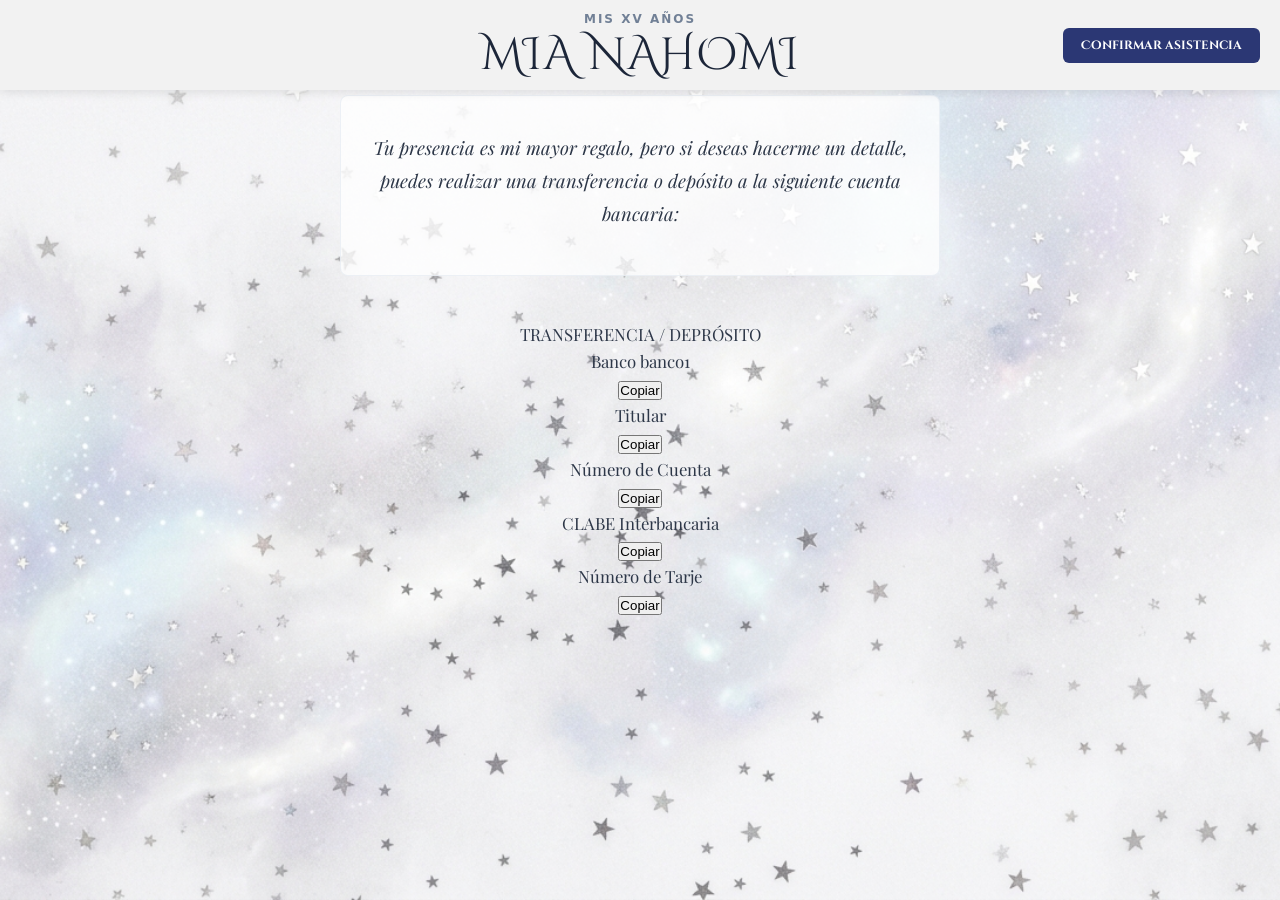
==== datosbancarios.html @ ea8f416c "correcciones" ====
<!DOCTYPE html>
<html lang="en">
<head>
    <meta charset="UTF-8">
    <meta name="viewport" content="width=device-width, initial-scale=1.0">
     <link rel="stylesheet" href="stylesdatb.css">
    <title>Transferencia</title>
</head>
<body>
    <!DOCTYPE html>
<html lang="es">
<head>
  <meta charset="UTF-8">
  <meta name="viewport" content="width=device-width, initial-scale=1.0">
  <title>AYUDAME CON MI SUEÑO</title>

  <!-- Fuentes del proyecto -->
  <link rel="preconnect" href="https://fonts.googleapis.com">
  <link rel="preconnect" href="https://fonts.gstatic.com" crossorigin>
  <link href="https://fonts.googleapis.com/css2?family=Alex+Brush&family=Cinzel+Decorative:wght@400;700&family=Great+Vibes&family=Playfair+Display:ital,wght@0,400..900;1,400..900&family=Sacramento&display=swap" rel="stylesheet">

  <link rel="stylesheet" href="styles.css">
</head>
<body>

  <!-- =======================================================
       1. ENCABEZADO FIJO (MISMO QUE LA PÁGINA PRINCIPAL)
       ======================================================= -->
  <header class="encabezado-fijo">
    <div class="bloque-titulos-encabezado">
      <span class="titulo-pequeno">MIS XV AÑOS</span>
      <h1 class="subtitulo-grande">MIA NAHOMI</h1>
    </div>
    
    <button class="btn-encabezado">Confirmar asistencia</button>
  </header>

  <!-- =======================================================
       CONTENIDO PRINCIPAL
       ======================================================= -->
  <main class="contenedor-principal">

    <!-- 1. ESPACIO DE TEXTO SUPERIOR -->
    <section class="caja-contenido">
      <h2 class="titulo-cinzel texto-seccion-bloque"></h2>
      <p class="texto-principal-playfair texto-seccion-bloque">
        Tu presencia es mi mayor regalo, pero si deseas hacerme un detalle, puedes realizar una transferencia o depósito a la siguiente cuenta bancaria:
      </p>
    </section>

    <!-- 2. TARJETA BANCARIA DIGITAL (5 FILAS / COLUMNAS CON BOTÓN DE COPIAR) -->
    <section class="tarjeta-bancaria texto-seccion-bloque">
      
      <!-- Detalle visual superior de la tarjeta -->
      <div class="tarjeta-header">
        <span class="tarjeta-chip"></span>
        <span class="tarjeta-marca">TRANSFERENCIA / DEPRÓSITO</span>
      </div>

      <!-- Contenedor de las 5 filas de datos -->
      <div class="tarjeta-datos">

        <!-- Fila 1: Banco -->
        <div class="fila-dato">
          <div class="info-dato">
            <span class="etiqueta-dato">Banco</span>
            <span class="valor-dato" id="dato-banco">banco1</span>
          </div>
          <button class="btn-copiar" onclick="copiarTexto('dato-banco', this)">Copiar</button>
        </div>

        <!-- Fila 2: Titular -->
        <div class="fila-dato">
          <div class="info-dato">
            <span class="etiqueta-dato">Titular</span>
            <span class="valor-dato" id="dato-titular"></span>
          </div>
          <button class="btn-copiar" onclick="copiarTexto('dato-titular', this)">Copiar</button>
        </div>

        <!-- Fila 3: Número de Cuenta -->
        <div class="fila-dato">
          <div class="info-dato">
            <span class="etiqueta-dato">Número de Cuenta</span>
            <span class="valor-dato" id="dato-cuenta"></span>
          </div>
          <button class="btn-copiar" onclick="copiarTexto('dato-cuenta', this)">Copiar</button>
        </div>

        <!-- Fila 4: CLABE Interbancaria -->
        <div class="fila-dato">
          <div class="info-dato">
            <span class="etiqueta-dato">CLABE Interbancaria</span>
            <span class="valor-dato" id="dato-clabe"></span>
          </div>
          <button class="btn-copiar" onclick="copiarTexto('dato-clabe', this)">Copiar</button>
        </div>

        <!-- Fila 5: Tarjeta -->
        <div class="fila-dato">
          <div class="info-dato">
            <span class="etiqueta-dato">Número de Tarje</span>
          </div>
          <button class="btn-copiar" onclick="copiarTexto('dato-tarjeta', this)">Copiar</button>
        </div>

      </div>

    </section>

  </main>

  <!-- =======================================================
       SCRIPTS: ANIMACIÓN DE ENTRADA Y FUNCIÓN DE COPIAR
       ======================================================= -->
  <script>
    // Función para copiar el texto al portapapeles
    function copiarTexto(idElemento, boton) {
      const texto = document.getElementById(idElemento).innerText;
      
      navigator.clipboard.writeText(texto).then(() => {
        const textoOriginal = boton.innerText;
        boton.innerText = "¡Copiado!";
        boton.classList.add("copiado");

        setTimeout(() => {
          boton.innerText = textoOriginal;
          boton.classList.remove("copiado");
        }, 2000);
      });
    }

    // IntersectionObserver para las animaciones de scroll
    document.addEventListener("DOMContentLoaded", function() {
      const elementosAnimados = document.querySelectorAll('.texto-seccion-bloque');

      const observador = new IntersectionObserver((entradas) => {
        entradas.forEach(entrada => {
          if (entrada.isIntersecting) {
            entrada.target.classList.add('visible');
          } else {
            entrada.target.classList.remove('visible');
          }
        });
      }, { threshold: 0.15 });

      elementosAnimados.forEach(elem => observador.observe(elem));
    });
  </script>

</body>
</html>
</body>
</html>
---- styles.css ----
@font-face {
  font-family: 'Brittany Signature';
  src: url('fuentes/brittany-signature.ttf') format('truetype');
  font-weight: normal;
  font-style: normal;
  font-display: swap;
}
/* =======================================================
   1. RESET BÁSICO Y CONFIGURACIÓN DE FONDO
   ======================================================= */
* {
  box-sizing: border-box;
  margin: 0;
  padding: 0;
}
/* =======================================================
   GIFS DE FONDO FIJOS EN ESQUINAS (MÁS GRANDES)
   ======================================================= */
.gif-fondo {
  position: fixed;
  z-index: -1;
  pointer-events: none;
  object-fit: contain;
  opacity: 0.85;
}

/* 1. GIF Esquina Superior Derecha  */
.gif-esquina-superior-derecha {
  top: 27vh;
  right: -140px; /* Ajustado para el nuevo ancho */
  transform: translateY(-20%);
  width: 400px;  /* Duplicado de 200px a 400px */
  height: auto;
}

/* 2. GIF Esquina Inferior Izquierda */
.gif-esquina-inferior-izquierda {
  bottom: -100px; /* Ajustado para el nuevo alto */
  left: -140px;   /* Ajustado para el nuevo ancho */
  width: 660px;   /* Duplicado de 220px a 440px */
  height: auto;
}

/* Adaptación para dispositivos móviles */
@media (max-width: 600px) {
  .gif-esquina-superior-derecha {
    width: 380px; /* Duplicado para móvil */
    right: -170px;
    transform: translateY(-15%);
  }

  .gif-esquina-inferior-izquierda {
    width: 360px; /* Duplicado para móvil */
    bottom: -70px;
    left: -160px;
  }
}
/* =======================================================
   ESTILOS PARA EL EFECTO MÁQUINA DE ESCRIBIR
   ======================================================= */
.efecto-maquina::after {
  content: '|';
  display: inline-block;
  margin-left: 2px;
  animation: parpadeoCursor 0.7s infinite;
  color: #718096; /* Color sutil del cursor */
  
}

@keyframes parpadeoCursor {
  0%, 100% { opacity: 1; }
  50% { opacity: 0; }
}
body {
  font-family: system-ui, -apple-system, BlinkMacSystemFont, 'Segoe UI', Roboto, Oxygen, Ubuntu, Cantarell, sans-serif;
  
  /* IMAGEN DE FONDO GLOBAL */
  background-image: url(canva/asset/Gemini_Generated_Image_dtb287dtb287dtb2.jpg); /* Reemplaza con la ruta de tu imagen de fondo */
  background-size: cover;
  background-position: center;
  background-repeat: no-repeat;
  background-attachment: fixed; /* Mantiene la imagen fija al navegar */
  
  color: #333333;
  line-height: 1.6;
  padding-bottom: 40px;
}

.texto-centrado {
  text-align: center;
}

/* =======================================================
   2. ENCABEZADO FIJO (ESCRITORIO)
   ======================================================= */
.encabezado-fijo {
  position: fixed;
  top: 0;
  left: 0;
  width: 100%;
  min-height: 80px;
  background-color: #f2f2f2; /* Fondo sólido para legibilidad */
  box-shadow: 0 2px 10px rgba(0, 0, 0, 0.1);
  z-index: 1000;
  padding: 10px 20px;

  /* Rejilla de 3 columnas para centrar perfectamente el bloque de títulos */
  display: grid;
  grid-template-columns: 1fr auto 1fr;
  align-items: center;
}

/* Bloque central del encabezado */
.bloque-titulos-encabezado {
  grid-column: 2;
  text-align: center;
  display: flex;
  flex-direction: column;
  align-items: center;
  justify-content: center;
}

/* Título pequeño superior */
.titulo-pequeno {
  font-size: 0.75rem;
  font-weight: 600;
  text-transform: uppercase;
  letter-spacing: 2px;
  color: #718096;
  margin-bottom: 2px;
}

/* Subtítulo muy grande   */
.subtitulo-grande {
  font-family: 'Cinzel Decorative', cursive, serif;
  font-size: 2.8rem;
  font-weight: normal;
  color: #1c2639;
  line-height: 1.1;
  letter-spacing: 1px;
}

/* Botón a la derecha */
.btn-encabezado {
  font-family: 'Cinzel Decorative', serif;
  grid-column: 3;
  justify-self: end;
  background-color: #2b3774;
  color: #ffffff;
  border: none;
  padding: 10px 18px;
  border-radius: 6px;
  font-size: 0.72rem;
  font-weight: bold;
  cursor: pointer;
  white-space: nowrap;
  transition: background-color 0.2s ease;
}

.btn-encabezado:hover {
  background-color: #92b0d2;
}
/* =======================================================
   ESTILOS Y CLASE DE ANIMACIÓN AL ENTRAR EN PANTALLA
   ======================================================= */
.texto-seccion-bloque {
 font-family: 'beyond-script', cursive;
  font-size: 1.05rem;
  line-height: 1.6;
  color: #2d3748;
  text-align: center;
  
  /* Estado inicial: invisible y abajo */
  opacity: 0;
  transform: translateY(30px);
  transition: opacity 1.2s cubic-bezier(0.16, 1, 0.3, 1), 
              transform 1.2s cubic-bezier(0.16, 1, 0.3, 1);
}

/* Cuando JavaScript añade esta clase, se ejecuta la animación */
.texto-seccion-bloque.visible {
  opacity: 1;
  transform: translateY(0);
}

/* Ajuste responsivo para móviles */
@media (max-width: 600px) {
  .texto-seccion-bloque {
    font-size: 0.95rem;
  }
}

/* =======================================================
   3. CONTENEDOR PRINCIPAL Y CAJAS SEMITRANSPARENTES
   ======================================================= */
.contenedor-principal {
  margin-top: 95px; /* Espacio para que el encabezado no tape el contenido al inicio */
  max-width: 800px;
  margin-left: auto;
  margin-right: auto;
  padding: 0 15px;
}

/* Cajas semitransparentes y sin sombras */
.caja-contenido {
  background-color: rgba(255, 255, 255, 0.75); /* Blanco con 75% opacidad */
  border: 1px solid rgba(226, 232, 240, 0.6);
  border-radius: 8px;
  padding: 20px;
  margin-bottom: 20px;
  box-shadow: none; /* Sin sombras */
  
}

.caja-contenido h2 {
  font-family: 'beyond-script';
  font-size: 1.25rem;
  margin-bottom: 10px;
  color: #2d3748;
}

/* =======================================================
   4. IMAGEN DESTACADA
   ======================================================= */
.contenedor-imagen {
  width: 100%;
  margin-bottom: 20px;
  border-radius: 8px;
  overflow: hidden;
}

.contenedor-imagen img {
  width: 100%;
  height: auto;
  display: block;
  object-fit: cover;
}

/* =======================================================
   5. REPRODUCTOR DE AUDIO 
   ======================================================= */
.seccion-audio {
  display: flex;
  flex-direction: column;
  gap: 15px;
}

.audio-bloque {
  display: flex;
  flex-direction: column;
  gap: 6px;
}

.reproductor-audio {
  width: 100%;
}

.contenedor-video-responsive {
  position: relative;
  padding-bottom: 56.25%; /* Ratio 16:9 */
  height: 0;
  overflow: hidden;
  border-radius: 8px;
}

.contenedor-video-responsive iframe {
  position: absolute;
  top: 0;
  left: 0;
  width: 100%;
  height: 100%;
  border: 0;
}
/* =======================================================
   REPRODUCTOR MINIMALISTA (LÍNEA DE TIEMPO + BOTÓN PLAY)
   ======================================================= */
.reproductor-minimalista {
  display: flex;
  flex-direction: column;
  align-items: center;
  width: 100%;
  max-width: 320px; /* Ancho cómodo para móviles y escritorio */
  margin: 0 auto;
  padding: 10px 0;
}

/* Línea de tiempo arriba */
.contenedor-progreso {
  width: 100%;
  height: 4px; /* Barra fina y elegante */
  background-color: rgba(203, 213, 225, 0.6);
  border-radius: 2px;
  cursor: pointer;
  overflow: hidden;
  margin-bottom: 12px;
  position: relative;
}

.barra-progreso {
  width: 0%; /* Empieza en 0% */
  height: 100%;
  background-color: #007bff; /* Color principal */
  border-radius: 2px;
  transition: width 0.1s linear;
}

/* Botón Play debajo */
.btn-play-minimalista {
  background-color: rgba(255, 255, 255, 0.9);
  border: 1px solid rgba(203, 213, 225, 0.8);
  width: 48px;
  height: 48px;
  border-radius: 50%;
  display: flex;
  align-items: center;
  justify-content: center;
  cursor: pointer;
  color: #1a202c;
  transition: transform 0.2s ease, background-color 0.2s ease, box-shadow 0.2s ease;
  box-shadow: 0 2px 8px rgba(0, 0, 0, 0.05);
}

.btn-play-minimalista:hover {
  transform: scale(1.06);
  background-color: #ffffff;
  box-shadow: 0 4px 12px rgba(0, 0, 0, 0.1);
}

.icono-reproductor {
  width: 22px;
  height: 22px;
}

/* Clase de utilidad para alternar los iconos */
.oculto {
  display: none !important;
}
/* Contenedor que reserva el espacio original para que la página no dé un "salto" */
.contenedor-boton-audio {
  width: 48px;
  height: 48px;
  display: flex;
  align-items: center;
  justify-content: center;
}

/* Estado normal del botón */
.btn-play-minimalista {
  background-color: rgba(255, 255, 255, 0.95);
  border: 1px solid rgba(203, 213, 225, 0.8);
  width: 48px;
  height: 48px;
  border-radius: 50%;
  display: flex;
  align-items: center;
  justify-content: center;
  cursor: pointer;
  color: #1a202c;
  box-shadow: 0 2px 8px rgba(0, 0, 0, 0.08);
  transition: transform 0.2s ease, background-color 0.2s ease, top 0.3s ease;
  z-index: 1001; /* Asegura que quede por encima del header */
}

.btn-play-minimalista:hover {
  transform: scale(1.08);
  background-color: #ffffff;
}

/* =======================================================
   BOTÓN FIJO EN LA LÍNEA DIVISORIA HEADER / BODY
   ======================================================= */
.btn-play-minimalista.fijo-en-header {
  position: fixed;
  top: calc(27vh - 24px); /* 27vh es el alto del header menos 24px (la mitad de los 48px del botón) */
  right: 25px;            /* Margen derecho elegante */
  z-index: 1001;          /* Asegura que quede por encima del header y las secciones */
  box-shadow: 0 4px 12px rgba(0, 0, 0, 0.15);
  animation: flotarBoton 0.3s ease-out;
}

@keyframes flotarBoton {
  from {
    transform: translateY(-10px);
    opacity: 0;
  }
  to {
    transform: translateY(0);
    opacity: 1;
  }
}

/* Ajuste específico para celulares si el botón es ligeramente más pequeño o quieres controlarlo */
@media (max-width: 600px) {
  .btn-play-minimalista.fijo-en-header {
    top: calc(27vh - 21px); /* Si ajustaste el botón móvil a 42px, la mitad es 21px */
    right: 15px;
  }
}

/* Ajuste fino para celulares si el header en móvil tiene 27vh */
@media (max-width: 600px) {
  .btn-play-minimalista.fijo-en-header {
    top: calc(13.5vh - 24px); /* Se posiciona exactamente a la mitad vertical del header de 27vh */
    right: 15px;
    width: 42px;
    height: 42px;
  }
}

/* =======================================================
   6. CUENTA REGRESIVA
   ======================================================= */
.cuenta-regresiva {
  display: flex;
  justify-content: space-around;
  align-items: center;
  padding-top: 10px;
  flex-wrap: wrap;
  gap: 10px;
}

.unidad-tiempo {
  display: flex;
  flex-direction: column;
  align-items: center;
  min-width: 60px;
}

.numero-tiempo {
  font-size: 1.8rem;
  font-weight: bold;
  color: #007bff;
  line-height: 1;
}

.etiqueta-tiempo {
  font-size: 0.75rem;
  color: #718096;
  text-transform: uppercase;
  margin-top: 5px;
  font-weight: 600;
}

/* =======================================================
   7. GALERÍA DE BOTONES ADAPTABLES
   ======================================================= */

/* VISTA ESCRITORIO (3 botones en horizontal) */
.galeria-botones-adaptable {
  display: flex;
  flex-direction: row;            /* Disposición horizontal */
  justify-content: space-around; /* Distribuye espacio uniforme entre botones */
  align-items: flex-start;
  gap: 20px;
  margin-bottom: 25px;
  background-color: transparent !important;
  border: none !important;
  padding: 0 !important;
  box-shadow: none !important;
}

.tarjeta-boton {
  display: flex;
  flex-direction: column;         /* Imagen arriba, texto abajo */
  align-items: center;
  justify-content: center;
  text-decoration: none;
  background-color: transparent;
  border: none;
  padding: 0;
  flex: 1;                        /* Los 3 ocupan el mismo ancho en horizontal */
  max-width: 220px;               /* Limita el ancho de cada tarjeta en escritorio */
}

.img-boton {
  width: 100%;
  height: auto;
  max-height: 140px;
  object-fit: contain;
  display: block;
  transition: transform 0.2s ease, opacity 0.2s ease;
}

.texto-boton {
  margin-top: 8px;
  font-size: 0.95rem;
  font-weight: 600;
  color: #1a202c;
  text-align: center;
  line-height: 1.2;
}

.tarjeta-boton:hover .img-boton {
  transform: scale(1.04);
  opacity: 0.9;
}
.caja-frase {
  text-align: center;
  padding: 30px 25px;
  background-color: rgba(255, 255, 255, 0.65);
}

.texto-frase {
  font-family: 'Playfair Display', serif;
  font-style: italic;
  font-size: 1.15rem;
  line-height: 1.7;
  color: #2d3748;
  margin: 0;
  letter-spacing: 0.3px;
}

@media (max-width: 600px) {
  .texto-frase {
    font-size: 1.05rem;
  }
}
/* =======================================================
   IMAGEN CENTRADA CON ANIMACIÓN MUSICAL (BALANCEO)
   ======================================================= */
.caja-imagen-animada {
  display: flex;
  justify-content: center;
  align-items: center;
  padding: 25px 15px;
}

.contenedor-imagen-ritmo {
  display: flex;
  justify-content: center;
  align-items: center;
  width: 100%;
}

.img-balanceo-musical {
  width: 100%;
  max-width: 280px; /* Tamaño elegante y bien proporcionado para escritorio */
  height: auto;
  display: block;
  border-radius: 8px; /* Si es una foto rectangular; si es un icono transparente no le afecta */
  margin: 0 auto;
  
  /* Animación pendular/musical continua */
  transform-origin: bottom center; /* Hace que se pivoTEE desde la base como un metrónomo */
  animation: balanceoMusical 2.8s ease-in-out infinite;
}

/* Keyframes de la animación de balanceo suave */
@keyframes balanceoMusical {
  0% {
    transform: rotate(0deg);
  }
  25% {
    transform: rotate(-6deg); /* Inclinación a la izquierda */
  }
  50% {
    transform: rotate(0deg);
  }
  75% {
    transform: rotate(6deg);  /* Inclinación a la derecha */
  }
  100% {
    transform: rotate(0deg);
  }
}

/* Adaptación responsiva para móviles */
@media (max-width: 600px) {
  .img-balanceo-musical {
    max-width: 200px; /* Tamaño cómodo y contenido para pantallas pequeñas */
  }
}
/* =======================================================
   8. TABLA 2x2
   ======================================================= */
   .titulo-seccion-elegante {
  font-family: 'Great Vibes', cursive, serif;
  font-size: 2.5rem;
  font-weight: normal;
  color: #1a202c;
  text-align: center;
  margin-bottom: 20px;
  margin-top: 10px;
  letter-spacing: 1px;
}

/* Ajuste opcional para móviles  */
@media (max-width: 600px) {
  .titulo-seccion-elegante {
    font-size: 2rem;
    margin-bottom: 15px;
  }
}
.contenedor-tabla {
  width: 100%;
  overflow-x: auto;
}

.tabla-personalizada {
  width: 100%;
  border-collapse: collapse;
  margin-top: 10px;
}

.tabla-personalizada th, 
.tabla-personalizada td {
  border: 1px solid rgba(203, 213, 225, 0.7);
  padding: 10px;
  text-align: center;
  font-size: 0.95rem;
}

.tabla-personalizada th {
  background-color: rgba(241, 245, 249, 0.8);
  font-weight: bold;
}

/* =======================================================
   9. SECCIÓN BOTÓN FINAL
   ======================================================= */
.seccion-boton-final {
  text-align: center;
}

.btn-final {
  background-color: #28a745;
  color: #ffffff;
  border: none;
  padding: 12px 28px;
  font-size: 1rem;
  font-weight: bold;
  border-radius: 6px;
  cursor: pointer;
  margin-top: 12px;
  width: 100%;
  max-width: 300px;
  transition: background-color 0.2s ease;
}

.btn-final:hover {
  background-color: #218838;
}
/* =======================================================
   AJUSTE DE CENTRADO PERFECTO: TEXTO + BOTÓN INFERIOR
   ======================================================= */
.caja-texto-boton {
  text-align: center;
  padding: 25px 20px;
}

.texto-seccion-bloque {
  font-family: 'Playfair Display', serif;
  font-size: 1.05rem;
  line-height: 1.6;
  color: #2d3748;
  margin-bottom: 20px;
  text-align: center; /* Garantiza centrado del texto en cualquier pantalla */
}

.contenedor-boton-inferior {
  display: flex;
  justify-content: center;
  align-items: center;
  width: 100%;
  margin: 0 auto;
}

.contenedor-boton-inferior .tarjeta-boton {
  flex: none; /* Desactiva la expansión flex para que no se recargue hacia un lado */
  width: 100%;
  max-width: 200px; /* Ancho ideal en escritorio */
  margin: 0 auto; /* Centrado clásico horizontal */
}
/* =======================================================
   ESTILOS GENERALES DE CAJA Y ALINEACIÓN CENTRADA
   ======================================================= */
.caja-contenido {
  display: flex;
  flex-direction: column;
  align-items: center;
  justify-content: center;
  text-align: center;
  margin: 45px auto;
  padding: 25px 20px;
  max-width: 600px;
}

/* Título con Cinzel Decorative */
.titulo-cinzel {
  font-family: 'Cinzel Decorative', serif;
  font-weight: 700;
  font-size: 1.6rem;
  letter-spacing: 3px;
  color: #2d3748;
  margin-bottom: 12px;
  text-transform: uppercase;
}

/* Subtexto descriptivo */
.texto-descripcion {
  font-family: 'Playfair Display', serif;
  font-size: 1.05rem;
  letter-spacing: 1.5px;
  color: #4a5568;
  margin-bottom: 20px;
}

/* Texto de la sección de solo texto (Playfair Display) */
.texto-principal-playfair {
  font-family: 'Playfair Display', serif;
  font-size: 1.15rem;
  font-style: italic;
  line-height: 1.8;
  color: #2d3748;
}

/* Botón estilizado acorde al diseño */
.btn-seccion {
  background-color: transparent;
  color: #2d3748;
  border: 1px solid #2d3748;
  padding: 12px 28px;
  font-family: 'Playfair Display', serif;
  font-size: 0.9rem;
  letter-spacing: 2px;
  text-transform: uppercase;
  cursor: pointer;
  border-radius: 4px;
  transition: all 0.3s ease;
}

.btn-seccion:hover {
  background-color: #2d3748;
  color: #ffffff;
}

/* Responsivo para celulares */
@media (max-width: 600px) {
  .titulo-cinzel {
    font-size: 1.3rem;
    letter-spacing: 2px;
  }
  
  .texto-principal-playfair {
    font-size: 1rem;
  }
}

@media (max-width: 600px) {
  .texto-seccion-bloque {
    font-size: 0.95rem;
    margin-bottom: 16px;
  }

  .contenedor-boton-inferior .tarjeta-boton {
    max-width: 170px; /* Proporción cómoda para pantallas táctiles */
  }
}
/* =======================================================
   10. MEDIA QUERIES (ADAPTABILIDAD A MÓVILES)
   ======================================================= */
@media (max-width: 600px) {
  /* Encabezado fijo que ocupa exactamente el 27% de la pantalla */
  .encabezado-fijo {
    display: flex;
    flex-direction: column;
    justify-content: center;
    align-items: center;
    gap: 10px;
    height: 27vh; 
    padding: 15px 10px;
  }

  .bloque-titulos-encabezado {
    grid-column: auto;
  }

  .titulo-pequeno {
    font-size: 0.65rem;
    letter-spacing: 1.5px;
  }

  .subtitulo-grande {
    font-size: 2.2rem; /* Tamaño adaptado para móviles */
  }

  .btn-encabezado {
    padding: 8px 16px;
    font-size: 0.8rem;
    width: auto;
  }

  /* Ajuste dinámico del contenedor principal para que no quede tapado por el 27vh */
  .contenedor-principal {
    margin-top: calc(27vh + 15px);
    padding: 0 10px;
  }

  .caja-contenido {
    padding: 15px;
    text-align: center;
    color: #586374;
    font-family: 'fuente-alex-brush', serif;
  }

  .numero-tiempo {
    font-size: 1.5rem;
  }

  .etiqueta-tiempo {
    font-size: 0.7rem;
  }
}
/* =======================================================
   VISTA MÓVIL (3 botones en vertical ajustados al alto de pantalla)
   ======================================================= */
@media (max-width: 600px) {
  .galeria-botones-adaptable {
    flex-direction: column;       /* Cambia a disposición vertical en celulares */
    align-items: center;
    justify-content: space-around;
    /* 100vh de pantalla - 27vh del header - márgenes de ajuste */
    height: calc(73vh - 20px);
    gap: 8px;
  }

  .tarjeta-boton {
    max-width: 100%;
    max-height: 22vh;             /* Altura máxima para garantizar que encajen los 3 */
  }

  .img-boton {
    max-height: 11vh;             /* Escala de la imagen proporcional al alto del celular */
    max-width: 55vw;
  }

  .texto-boton {
    font-family: 'Sacramento';
    font-size: 0.8rem;
    margin-top: 4px;
  }
}
/* =======================================================
   CONTENEDOR Y SUBTÍTULO PEQUEÑO PARA SECCIONES
   ======================================================= */
.contenedor-titulo-seccion {
  text-align: center;
  margin-top: 25px;
  margin-bottom: 20px;
}


/* =======================================================
   CENTRADO DE IMÁGENES DENTRO DE LAS CAJAS
   ======================================================= */
.caja-imagen {
  flex: 0 0 35%;
  max-width: 35%;
  border-radius: 6px;
  overflow: hidden;
  
  /* Centrado del contenedor de imagen */
  display: flex;
  justify-content: center;
  align-items: center;
  margin: 0 auto; /* Garantiza el centrado si el contenedor ocupa el 100% en móvil */
}

.caja-imagen img {
  width: 100%;
  height: auto;
  display: block;
  margin: 0 auto; /* Centra la imagen dentro de su caja */
  object-fit: cover;
  border-radius: 6px;
}

/* Ajustes de centrado para vista móvil */
@media (max-width: 600px) {
  .caja-imagen {
    flex: none;
    width: 100%;
    max-width: 100%;
    margin-bottom: 10px;
  }

  .caja-imagen img {
    max-height: 180px;
    width: auto;      /* Evita que se deforme si no ocupa todo el ancho */
    max-width: 100%;  /* Se ajusta perfectamente al centro sin salirse */
    margin: 0 auto;
  }
}
.contenedor-titulo-seccion .titulo-pequeno {
  display: block;
  font-size: 0.75rem;
  font-weight: 600;
  text-transform: uppercase;
  letter-spacing: 2px;
  color: #718096;
  margin-bottom: 4px;
  text-align: center; /* Fuerza el centrado en móvil */
}
/* Posición del botón de música fijo en móvil */
  .btn-play-minimalista.fijo-en-header {
    top: calc(27vh - 21px);
    right: 15px;
    width: 42px;
    height: 42px;
  }
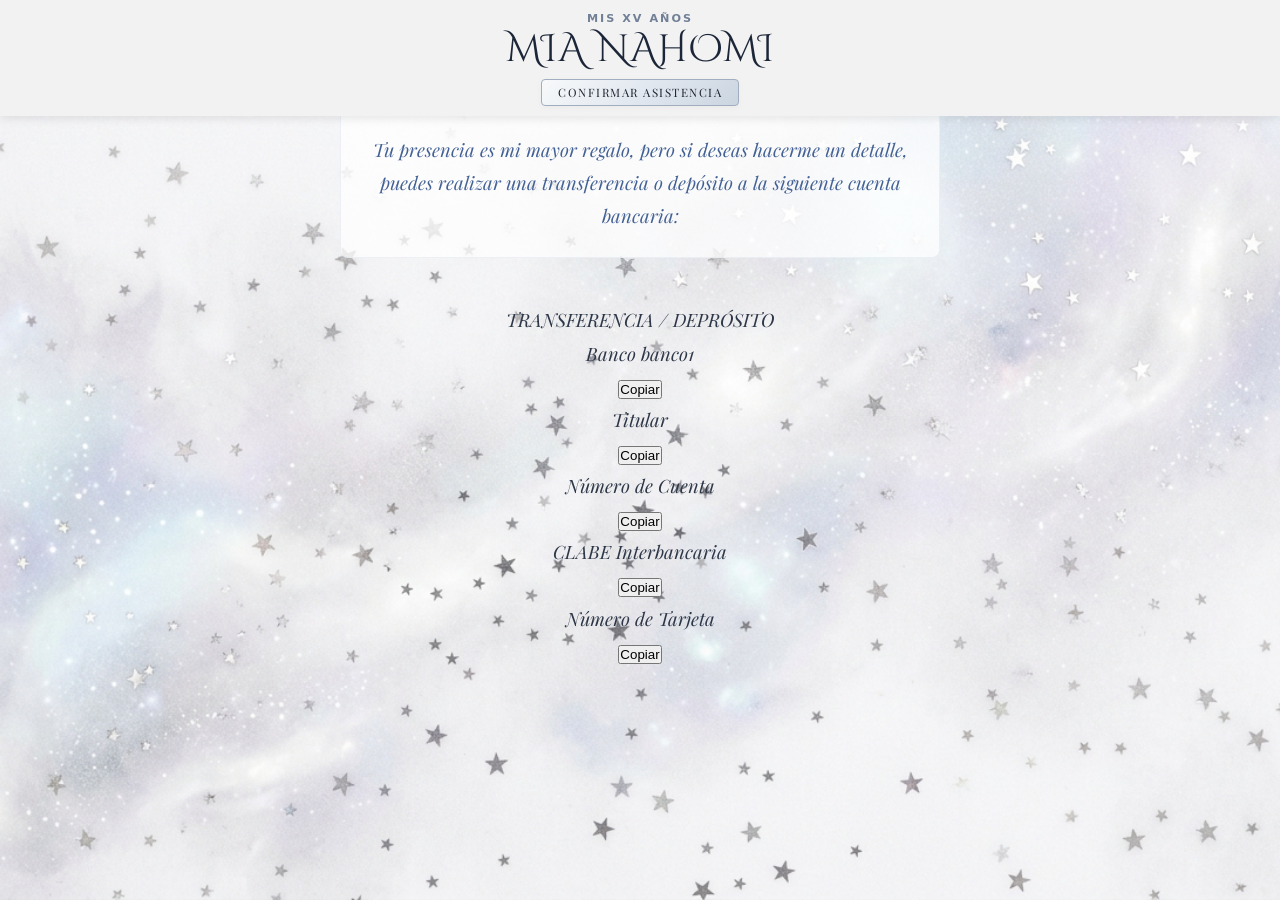
==== commit 6f4a7247: "correcionesycartaprincipal" ====
--- a/datosbancarios.html
+++ b/datosbancarios.html
@@ -99,7 +99,7 @@
         <!-- Fila 5: Tarjeta -->
         <div class="fila-dato">
           <div class="info-dato">
-            <span class="etiqueta-dato">Número de Tarje</span>
+            <span class="etiqueta-dato">Número de Tarjeta</span>
           </div>
           <button class="btn-copiar" onclick="copiarTexto('dato-tarjeta', this)">Copiar</button>
         </div>
--- a/styles.css
+++ b/styles.css
@@ -1,3 +1,5 @@
+/* 1. IMPORTACIÓN DE FUENTES 
+   ======================================================= */
 @font-face {
   font-family: 'Brittany Signature';
   src: url('fuentes/brittany-signature.ttf') format('truetype');
@@ -5,16 +7,31 @@
   font-style: normal;
   font-display: swap;
 }
-/* =======================================================
-   1. RESET BÁSICO Y CONFIGURACIÓN DE FONDO
-   ======================================================= */
+
 * {
   box-sizing: border-box;
   margin: 0;
   padding: 0;
 }
-/* =======================================================
-   GIFS DE FONDO FIJOS EN ESQUINAS (MÁS GRANDES)
+
+body {
+  font-family: system-ui, -apple-system, BlinkMacSystemFont, 'Segoe UI', Roboto, Oxygen, Ubuntu, Cantarell, sans-serif;
+  background-image: url('canva/asset/Gemini_Generated_Image_dtb287dtb287dtb2.jpg');
+  background-size: cover;
+  background-position: center;
+  background-repeat: no-repeat;
+  background-attachment: fixed;
+  color: #333333;
+  line-height: 1.6;
+  padding-bottom: 40px;
+}
+
+.texto-centrado {
+  text-align: center;
+}
+
+/* =======================================================
+   2. DECORACIÓN / GIFS DE FONDO
    ======================================================= */
 .gif-fondo {
   position: fixed;
@@ -24,480 +41,257 @@
   opacity: 0.85;
 }
 
-/* 1. GIF Esquina Superior Derecha  */
 .gif-esquina-superior-derecha {
   top: 27vh;
-  right: -140px; /* Ajustado para el nuevo ancho */
+  right: -140px;
   transform: translateY(-20%);
-  width: 400px;  /* Duplicado de 200px a 400px */
+  width: 400px;
   height: auto;
 }
 
-/* 2. GIF Esquina Inferior Izquierda */
 .gif-esquina-inferior-izquierda {
-  bottom: -100px; /* Ajustado para el nuevo alto */
-  left: -140px;   /* Ajustado para el nuevo ancho */
-  width: 660px;   /* Duplicado de 220px a 440px */
+  bottom: -100px;
+  left: -140px;
+  width: 660px;
   height: auto;
 }
 
-/* Adaptación para dispositivos móviles */
-@media (max-width: 600px) {
-  .gif-esquina-superior-derecha {
-    width: 380px; /* Duplicado para móvil */
-    right: -170px;
-    transform: translateY(-15%);
-  }
-
-  .gif-esquina-inferior-izquierda {
-    width: 360px; /* Duplicado para móvil */
-    bottom: -70px;
-    left: -160px;
-  }
-}
-/* =======================================================
-   ESTILOS PARA EL EFECTO MÁQUINA DE ESCRIBIR
+/* =======================================================
+   3. ENCABEZADO FIJO (ESCRITORIO)
+   ======================================================= */
+.encabezado-fijo {
+  position: fixed;
+  top: 0;
+  left: 0;
+  width: 100%;
+  min-height: 95px; /* Ligeramente más alto para dar espacio al botón abajo */
+  background-color: #f2f2f2;
+  box-shadow: 0 2px 10px rgba(0, 0, 0, 0.1);
+  z-index: 1000;
+  padding: 10px 20px;
+  display: flex;
+  flex-direction: column; /* Apila los elementos en vertical */
+  align-items: center;
+  justify-content: center;
+}
+
+.bloque-titulos-encabezado {
+  text-align: center;
+  display: flex;
+  flex-direction: column;
+  align-items: center;
+  justify-content: center;
+  margin-bottom: 6px; /* Espacio pequeño entre el texto y el botón */
+}
+
+.titulo-pequeno {
+  font-size: 0.7rem;
+  font-weight: 600;
+  text-transform: uppercase;
+  letter-spacing: 2px;
+  color: #718096;
+  margin-bottom: 1px;
+  text-align: center;
+}
+
+.subtitulo-grande {
+  font-family: 'Cinzel Decorative', serif;
+  font-size: 2.4rem; /* Ligeramente más proporcionado para escritorio */
+  font-weight: normal;
+  color: #1c2639;
+  line-height: 1.1;
+  letter-spacing: 1px;
+}
+
+/* Botón compacto para el encabezado (debajo del título) */
+.encabezado-fijo .btn-encabezado {
+  background: linear-gradient(135deg, #f7f9fa 0%, #e2e8f0 50%, #cbd5e0 100%);
+  color: #1a202c;
+  border: 1px solid #a0aec0;
+  padding: 5px 16px; /* Más pequeño y compacto */
+  font-family: 'Playfair Display', serif;
+  font-size: 0.72rem;
+  letter-spacing: 1.5px;
+  text-transform: uppercase;
+  cursor: pointer;
+  border-radius: 4px;
+  box-shadow: 0 2px 6px rgba(0, 0, 0, 0.03);
+  transition: all 0.35s cubic-bezier(0.16, 1, 0.3, 1);
+  margin-top: 2px;
+}
+/* =======================================================
+   4. BOTONES Y ESTILOS PLATEADOS
+   ======================================================= */
+/* Botón principal (Confirmar Asistencia - tamaño adaptado y elegante) */
+.btn-encabezado {
+  background: linear-gradient(135deg, #f7f9fa 0%, #e2e8f0 50%, #cbd5e0 100%);
+  color: #1a202c;
+  border: 1px solid #a0aec0;
+  padding: 10px 24px; /* Ajustado para escritorio para que no luzca gigante */
+  font-family: 'Playfair Display', serif;
+  font-size: 0.8rem;
+  letter-spacing: 2px;
+  text-transform: uppercase;
+  cursor: pointer;
+  border-radius: 6px;
+  box-shadow: 0 3px 10px rgba(0, 0, 0, 0.03);
+  transition: all 0.35s cubic-bezier(0.16, 1, 0.3, 1);
+  position: relative;
+  overflow: hidden;
+}
+
+/* Botón de sección (Recomendar canción) compacto y suave */
+.btn-seccion {
+  background: linear-gradient(135deg, #fbfcfd 0%, #edf2f7 60%, #e2e8f0 100%);
+  color: #2d3748;
+  border: 1px solid #cbd5e0;
+  padding: 6px 16px; 
+  font-family: 'Playfair Display', serif;
+  font-size: 0.72rem; 
+  letter-spacing: 1.2px;
+  text-transform: uppercase;
+  cursor: pointer;
+  border-radius: 5px;
+  box-shadow: 0 2px 6px rgba(0, 0, 0, 0.02);
+  transition: all 0.35s cubic-bezier(0.16, 1, 0.3, 1);
+  position: relative;
+  overflow: hidden;
+}
+
+.btn-encabezado:hover, 
+.btn-seccion:hover {
+  background: linear-gradient(135deg, #ffffff 0%, #f4f6f8 50%, #e2e8f0 100%);
+  border-color: #a0aec0;
+  color: #0d1117;
+  transform: translateY(-2px);
+  box-shadow: 0 4px 15px rgba(0, 0, 0, 0.05);
+}
+
+.btn-encabezado:active, 
+.btn-seccion:active {
+  transform: translateY(1px);
+  box-shadow: 0 1px 4px rgba(0, 0, 0, 0.03);
+}
+
+/* =======================================================
+   5. CONTENEDOR PRINCIPAL Y CAJAS DE CONTENIDO
+   ======================================================= */
+.contenedor-principal {
+  margin-top: 95px;
+  max-width: 800px;
+  margin-left: auto;
+  margin-right: auto;
+  padding: 0 15px;
+}
+
+.caja-contenido {
+  display: flex;
+  flex-direction: column;
+  align-items: center;
+  justify-content: center;
+  text-align: center;
+  margin: 45px auto;
+  padding: 25px 20px;
+  max-width: 600px;
+  background-color: rgba(255, 255, 255, 0.735);
+  border: 1px solid rgba(226, 232, 240, 0.6);
+  border-radius: 8px;
+  box-shadow: none;
+}
+
+.caja-contenido h2 {
+  font-family: 'Playfair Display', serif;
+  font-size: 0.76rem;
+  font-style: italic;
+  line-height: 1.8;
+  color: #436195;
+}
+
+.caja-texto-boton {
+  text-align: center;
+  padding: 25px 20px;
+  display: flex;
+  flex-direction: column;
+  align-items: center;
+  gap: 15px; /* Asegura que el botón quede ordenado debajo del texto */
+}
+
+.caja-frase {
+  text-align: center;
+  padding: 30px 25px;
+  background-color: rgba(255, 255, 255, 0.65);
+}
+
+/* =======================================================
+   6. TIPOGRAFÍAS UNIFICADAS (ESCRITORIO Y MÓVIL)
    ======================================================= */
 .efecto-maquina::after {
   content: '|';
   display: inline-block;
   margin-left: 2px;
   animation: parpadeoCursor 0.7s infinite;
-  color: #718096; /* Color sutil del cursor */
-  
+  color: #718096;
 }
 
 @keyframes parpadeoCursor {
   0%, 100% { opacity: 1; }
   50% { opacity: 0; }
 }
-body {
-  font-family: system-ui, -apple-system, BlinkMacSystemFont, 'Segoe UI', Roboto, Oxygen, Ubuntu, Cantarell, sans-serif;
-  
-  /* IMAGEN DE FONDO GLOBAL */
-  background-image: url(canva/asset/Gemini_Generated_Image_dtb287dtb287dtb2.jpg); /* Reemplaza con la ruta de tu imagen de fondo */
-  background-size: cover;
-  background-position: center;
-  background-repeat: no-repeat;
-  background-attachment: fixed; /* Mantiene la imagen fija al navegar */
-  
-  color: #333333;
-  line-height: 1.6;
-  padding-bottom: 40px;
-}
-
-.texto-centrado {
-  text-align: center;
-}
-
-/* =======================================================
-   2. ENCABEZADO FIJO (ESCRITORIO)
-   ======================================================= */
-.encabezado-fijo {
-  position: fixed;
-  top: 0;
-  left: 0;
-  width: 100%;
-  min-height: 80px;
-  background-color: #f2f2f2; /* Fondo sólido para legibilidad */
-  box-shadow: 0 2px 10px rgba(0, 0, 0, 0.1);
-  z-index: 1000;
-  padding: 10px 20px;
-
-  /* Rejilla de 3 columnas para centrar perfectamente el bloque de títulos */
-  display: grid;
-  grid-template-columns: 1fr auto 1fr;
-  align-items: center;
-}
-
-/* Bloque central del encabezado */
-.bloque-titulos-encabezado {
-  grid-column: 2;
-  text-align: center;
-  display: flex;
-  flex-direction: column;
-  align-items: center;
-  justify-content: center;
-}
-
-/* Título pequeño superior */
-.titulo-pequeno {
-  font-size: 0.75rem;
-  font-weight: 600;
-  text-transform: uppercase;
-  letter-spacing: 2px;
-  color: #718096;
-  margin-bottom: 2px;
-}
-
-/* Subtítulo muy grande   */
-.subtitulo-grande {
-  font-family: 'Cinzel Decorative', cursive, serif;
-  font-size: 2.8rem;
-  font-weight: normal;
-  color: #1c2639;
-  line-height: 1.1;
-  letter-spacing: 1px;
-}
-
-/* Botón a la derecha */
-.btn-encabezado {
-  font-family: 'Cinzel Decorative', serif;
-  grid-column: 3;
-  justify-self: end;
-  background-color: #2b3774;
-  color: #ffffff;
-  border: none;
-  padding: 10px 18px;
-  border-radius: 6px;
-  font-size: 0.72rem;
-  font-weight: bold;
-  cursor: pointer;
-  white-space: nowrap;
-  transition: background-color 0.2s ease;
-}
-
-.btn-encabezado:hover {
-  background-color: #92b0d2;
-}
-/* =======================================================
-   ESTILOS Y CLASE DE ANIMACIÓN AL ENTRAR EN PANTALLA
-   ======================================================= */
-.texto-seccion-bloque {
- font-family: 'beyond-script', cursive;
-  font-size: 1.05rem;
-  line-height: 1.6;
+
+/* Tipografía elegante unificada para textos principales y bloques */
+.efecto-maquina,
+.texto-seccion-bloque,
+.caja-texto-boton .texto-seccion-bloque {
+  font-family: 'Playfair Display', serif;
+  font-size: 1.15rem;
+  font-style: italic;
+  line-height: 1.8;
   color: #2d3748;
   text-align: center;
-  
-  /* Estado inicial: invisible y abajo */
+}
+
+.texto-seccion-bloque,
+.caja-texto-boton .texto-seccion-bloque {
   opacity: 0;
   transform: translateY(30px);
   transition: opacity 1.2s cubic-bezier(0.16, 1, 0.3, 1), 
               transform 1.2s cubic-bezier(0.16, 1, 0.3, 1);
 }
 
-/* Cuando JavaScript añade esta clase, se ejecuta la animación */
-.texto-seccion-bloque.visible {
+.texto-seccion-bloque.visible,
+.caja-texto-boton .texto-seccion-bloque.visible {
   opacity: 1;
   transform: translateY(0);
 }
 
-/* Ajuste responsivo para móviles */
-@media (max-width: 600px) {
-  .texto-seccion-bloque {
-    font-size: 0.95rem;
-  }
-}
-
-/* =======================================================
-   3. CONTENEDOR PRINCIPAL Y CAJAS SEMITRANSPARENTES
-   ======================================================= */
-.contenedor-principal {
-  margin-top: 95px; /* Espacio para que el encabezado no tape el contenido al inicio */
-  max-width: 800px;
-  margin-left: auto;
-  margin-right: auto;
-  padding: 0 15px;
-}
-
-/* Cajas semitransparentes y sin sombras */
-.caja-contenido {
-  background-color: rgba(255, 255, 255, 0.75); /* Blanco con 75% opacidad */
-  border: 1px solid rgba(226, 232, 240, 0.6);
-  border-radius: 8px;
-  padding: 20px;
+.caja-texto-boton .texto-seccion-bloque {
+  margin-bottom: 5px;
+}
+
+.titulo-cinzel {
+  font-family: 'Cinzel Decorative', serif;
+  font-weight: 700;
+  font-size: 1.6rem;
+  letter-spacing: 3px;
+  color: #2d3748;
+  margin-bottom: 12px;
+  text-transform: uppercase;
+}
+
+.texto-descripcion {
+  font-family: 'Playfair Display', serif;
+  font-size: 1.05rem;
+  letter-spacing: 1.5px;
+  color: #4a5568;
   margin-bottom: 20px;
-  box-shadow: none; /* Sin sombras */
-  
-}
-
-.caja-contenido h2 {
-  font-family: 'beyond-script';
-  font-size: 1.25rem;
-  margin-bottom: 10px;
-  color: #2d3748;
-}
-
-/* =======================================================
-   4. IMAGEN DESTACADA
-   ======================================================= */
-.contenedor-imagen {
-  width: 100%;
-  margin-bottom: 20px;
-  border-radius: 8px;
-  overflow: hidden;
-}
-
-.contenedor-imagen img {
-  width: 100%;
-  height: auto;
-  display: block;
-  object-fit: cover;
-}
-
-/* =======================================================
-   5. REPRODUCTOR DE AUDIO 
-   ======================================================= */
-.seccion-audio {
-  display: flex;
-  flex-direction: column;
-  gap: 15px;
-}
-
-.audio-bloque {
-  display: flex;
-  flex-direction: column;
-  gap: 6px;
-}
-
-.reproductor-audio {
-  width: 100%;
-}
-
-.contenedor-video-responsive {
-  position: relative;
-  padding-bottom: 56.25%; /* Ratio 16:9 */
-  height: 0;
-  overflow: hidden;
-  border-radius: 8px;
-}
-
-.contenedor-video-responsive iframe {
-  position: absolute;
-  top: 0;
-  left: 0;
-  width: 100%;
-  height: 100%;
-  border: 0;
-}
-/* =======================================================
-   REPRODUCTOR MINIMALISTA (LÍNEA DE TIEMPO + BOTÓN PLAY)
-   ======================================================= */
-.reproductor-minimalista {
-  display: flex;
-  flex-direction: column;
-  align-items: center;
-  width: 100%;
-  max-width: 320px; /* Ancho cómodo para móviles y escritorio */
-  margin: 0 auto;
-  padding: 10px 0;
-}
-
-/* Línea de tiempo arriba */
-.contenedor-progreso {
-  width: 100%;
-  height: 4px; /* Barra fina y elegante */
-  background-color: rgba(203, 213, 225, 0.6);
-  border-radius: 2px;
-  cursor: pointer;
-  overflow: hidden;
-  margin-bottom: 12px;
-  position: relative;
-}
-
-.barra-progreso {
-  width: 0%; /* Empieza en 0% */
-  height: 100%;
-  background-color: #007bff; /* Color principal */
-  border-radius: 2px;
-  transition: width 0.1s linear;
-}
-
-/* Botón Play debajo */
-.btn-play-minimalista {
-  background-color: rgba(255, 255, 255, 0.9);
-  border: 1px solid rgba(203, 213, 225, 0.8);
-  width: 48px;
-  height: 48px;
-  border-radius: 50%;
-  display: flex;
-  align-items: center;
-  justify-content: center;
-  cursor: pointer;
-  color: #1a202c;
-  transition: transform 0.2s ease, background-color 0.2s ease, box-shadow 0.2s ease;
-  box-shadow: 0 2px 8px rgba(0, 0, 0, 0.05);
-}
-
-.btn-play-minimalista:hover {
-  transform: scale(1.06);
-  background-color: #ffffff;
-  box-shadow: 0 4px 12px rgba(0, 0, 0, 0.1);
-}
-
-.icono-reproductor {
-  width: 22px;
-  height: 22px;
-}
-
-/* Clase de utilidad para alternar los iconos */
-.oculto {
-  display: none !important;
-}
-/* Contenedor que reserva el espacio original para que la página no dé un "salto" */
-.contenedor-boton-audio {
-  width: 48px;
-  height: 48px;
-  display: flex;
-  align-items: center;
-  justify-content: center;
-}
-
-/* Estado normal del botón */
-.btn-play-minimalista {
-  background-color: rgba(255, 255, 255, 0.95);
-  border: 1px solid rgba(203, 213, 225, 0.8);
-  width: 48px;
-  height: 48px;
-  border-radius: 50%;
-  display: flex;
-  align-items: center;
-  justify-content: center;
-  cursor: pointer;
-  color: #1a202c;
-  box-shadow: 0 2px 8px rgba(0, 0, 0, 0.08);
-  transition: transform 0.2s ease, background-color 0.2s ease, top 0.3s ease;
-  z-index: 1001; /* Asegura que quede por encima del header */
-}
-
-.btn-play-minimalista:hover {
-  transform: scale(1.08);
-  background-color: #ffffff;
-}
-
-/* =======================================================
-   BOTÓN FIJO EN LA LÍNEA DIVISORIA HEADER / BODY
-   ======================================================= */
-.btn-play-minimalista.fijo-en-header {
-  position: fixed;
-  top: calc(27vh - 24px); /* 27vh es el alto del header menos 24px (la mitad de los 48px del botón) */
-  right: 25px;            /* Margen derecho elegante */
-  z-index: 1001;          /* Asegura que quede por encima del header y las secciones */
-  box-shadow: 0 4px 12px rgba(0, 0, 0, 0.15);
-  animation: flotarBoton 0.3s ease-out;
-}
-
-@keyframes flotarBoton {
-  from {
-    transform: translateY(-10px);
-    opacity: 0;
-  }
-  to {
-    transform: translateY(0);
-    opacity: 1;
-  }
-}
-
-/* Ajuste específico para celulares si el botón es ligeramente más pequeño o quieres controlarlo */
-@media (max-width: 600px) {
-  .btn-play-minimalista.fijo-en-header {
-    top: calc(27vh - 21px); /* Si ajustaste el botón móvil a 42px, la mitad es 21px */
-    right: 15px;
-  }
-}
-
-/* Ajuste fino para celulares si el header en móvil tiene 27vh */
-@media (max-width: 600px) {
-  .btn-play-minimalista.fijo-en-header {
-    top: calc(13.5vh - 24px); /* Se posiciona exactamente a la mitad vertical del header de 27vh */
-    right: 15px;
-    width: 42px;
-    height: 42px;
-  }
-}
-
-/* =======================================================
-   6. CUENTA REGRESIVA
-   ======================================================= */
-.cuenta-regresiva {
-  display: flex;
-  justify-content: space-around;
-  align-items: center;
-  padding-top: 10px;
-  flex-wrap: wrap;
-  gap: 10px;
-}
-
-.unidad-tiempo {
-  display: flex;
-  flex-direction: column;
-  align-items: center;
-  min-width: 60px;
-}
-
-.numero-tiempo {
-  font-size: 1.8rem;
-  font-weight: bold;
-  color: #007bff;
-  line-height: 1;
-}
-
-.etiqueta-tiempo {
-  font-size: 0.75rem;
-  color: #718096;
-  text-transform: uppercase;
-  margin-top: 5px;
-  font-weight: 600;
-}
-
-/* =======================================================
-   7. GALERÍA DE BOTONES ADAPTABLES
-   ======================================================= */
-
-/* VISTA ESCRITORIO (3 botones en horizontal) */
-.galeria-botones-adaptable {
-  display: flex;
-  flex-direction: row;            /* Disposición horizontal */
-  justify-content: space-around; /* Distribuye espacio uniforme entre botones */
-  align-items: flex-start;
-  gap: 20px;
-  margin-bottom: 25px;
-  background-color: transparent !important;
-  border: none !important;
-  padding: 0 !important;
-  box-shadow: none !important;
-}
-
-.tarjeta-boton {
-  display: flex;
-  flex-direction: column;         /* Imagen arriba, texto abajo */
-  align-items: center;
-  justify-content: center;
-  text-decoration: none;
-  background-color: transparent;
-  border: none;
-  padding: 0;
-  flex: 1;                        /* Los 3 ocupan el mismo ancho en horizontal */
-  max-width: 220px;               /* Limita el ancho de cada tarjeta en escritorio */
-}
-
-.img-boton {
-  width: 100%;
-  height: auto;
-  max-height: 140px;
-  object-fit: contain;
-  display: block;
-  transition: transform 0.2s ease, opacity 0.2s ease;
-}
-
-.texto-boton {
-  margin-top: 8px;
-  font-size: 0.95rem;
-  font-weight: 600;
-  color: #1a202c;
-  text-align: center;
-  line-height: 1.2;
-}
-
-.tarjeta-boton:hover .img-boton {
-  transform: scale(1.04);
-  opacity: 0.9;
-}
-.caja-frase {
-  text-align: center;
-  padding: 30px 25px;
-  background-color: rgba(255, 255, 255, 0.65);
+}
+
+.texto-principal-playfair {
+  font-family: 'Playfair Display', serif;
+  font-size: 1.15rem;
+  font-style: italic;
+  line-height: 1.8;
+  color: #436195;
 }
 
 .texto-frase {
@@ -510,70 +304,7 @@
   letter-spacing: 0.3px;
 }
 
-@media (max-width: 600px) {
-  .texto-frase {
-    font-size: 1.05rem;
-  }
-}
-/* =======================================================
-   IMAGEN CENTRADA CON ANIMACIÓN MUSICAL (BALANCEO)
-   ======================================================= */
-.caja-imagen-animada {
-  display: flex;
-  justify-content: center;
-  align-items: center;
-  padding: 25px 15px;
-}
-
-.contenedor-imagen-ritmo {
-  display: flex;
-  justify-content: center;
-  align-items: center;
-  width: 100%;
-}
-
-.img-balanceo-musical {
-  width: 100%;
-  max-width: 280px; /* Tamaño elegante y bien proporcionado para escritorio */
-  height: auto;
-  display: block;
-  border-radius: 8px; /* Si es una foto rectangular; si es un icono transparente no le afecta */
-  margin: 0 auto;
-  
-  /* Animación pendular/musical continua */
-  transform-origin: bottom center; /* Hace que se pivoTEE desde la base como un metrónomo */
-  animation: balanceoMusical 2.8s ease-in-out infinite;
-}
-
-/* Keyframes de la animación de balanceo suave */
-@keyframes balanceoMusical {
-  0% {
-    transform: rotate(0deg);
-  }
-  25% {
-    transform: rotate(-6deg); /* Inclinación a la izquierda */
-  }
-  50% {
-    transform: rotate(0deg);
-  }
-  75% {
-    transform: rotate(6deg);  /* Inclinación a la derecha */
-  }
-  100% {
-    transform: rotate(0deg);
-  }
-}
-
-/* Adaptación responsiva para móviles */
-@media (max-width: 600px) {
-  .img-balanceo-musical {
-    max-width: 200px; /* Tamaño cómodo y contenido para pantallas pequeñas */
-  }
-}
-/* =======================================================
-   8. TABLA 2x2
-   ======================================================= */
-   .titulo-seccion-elegante {
+.titulo-seccion-elegante {
   font-family: 'Great Vibes', cursive, serif;
   font-size: 2.5rem;
   font-weight: normal;
@@ -584,13 +315,305 @@
   letter-spacing: 1px;
 }
 
-/* Ajuste opcional para móviles  */
-@media (max-width: 600px) {
-  .titulo-seccion-elegante {
-    font-size: 2rem;
-    margin-bottom: 15px;
-  }
-}
+/* =======================================================
+   7. IMÁGENES Y CONTENEDORES VISUALES
+   ======================================================= */
+.contenedor-imagen {
+  width: 100%;
+  margin-bottom: 20px;
+  border-radius: 8px;
+  overflow: hidden;
+}
+
+.contenedor-imagen img {
+  width: 100%;
+  height: auto;
+  display: block;
+  object-fit: cover;
+}
+
+.caja-imagen {
+  flex: 0 0 35%;
+  max-width: 35%;
+  border-radius: 6px;
+  overflow: hidden;
+  display: flex;
+  justify-content: center;
+  align-items: center;
+  margin: 0 auto;
+}
+
+.caja-imagen img {
+  width: 100%;
+  height: auto;
+  display: block;
+  margin: 0 auto;
+  object-fit: cover;
+  border-radius: 6px;
+}
+
+.caja-imagen-animada {
+  display: flex;
+  justify-content: center;
+  align-items: center;
+  padding: 25px 15px;
+}
+
+.contenedor-imagen-ritmo {
+  display: flex;
+  justify-content: center;
+  align-items: center;
+  width: 100%;
+}
+
+.img-balanceo-musical {
+  width: 100%;
+  max-width: 280px;
+  height: auto;
+  display: block;
+  border-radius: 8px;
+  margin: 0 auto;
+  transform-origin: bottom center;
+  animation: balanceoMusical 2.8s ease-in-out infinite;
+}
+
+@keyframes balanceoMusical {
+  0% { transform: rotate(0deg); }
+  25% { transform: rotate(-6deg); }
+  50% { transform: rotate(0deg); }
+  75% { transform: rotate(6deg); }
+  100% { transform: rotate(0deg); }
+}
+
+/* =======================================================
+   8. REPRODUCTOR DE AUDIO Y MINIMALISTA
+   ======================================================= */
+.seccion-audio {
+  display: flex;
+  flex-direction: column;
+  gap: 15px;
+}
+
+.audio-bloque {
+  display: flex;
+  flex-direction: column;
+  gap: 6px;
+}
+
+.reproductor-audio {
+  width: 100%;
+}
+
+.contenedor-video-responsive {
+  position: relative;
+  padding-bottom: 56.25%;
+  height: 0;
+  overflow: hidden;
+  border-radius: 8px;
+}
+
+.contenedor-video-responsive iframe {
+  position: absolute;
+  top: 0;
+  left: 0;
+  width: 100%;
+  height: 100%;
+  border: 0;
+}
+
+.reproductor-minimalista {
+  display: flex;
+  flex-direction: column;
+  align-items: center;
+  width: 100%;
+  max-width: 320px;
+  margin: 0 auto;
+  padding: 10px 0;
+}
+
+.contenedor-progreso {
+  width: 100%;
+  height: 4px;
+  background-color: rgba(203, 213, 225, 0.6);
+  border-radius: 2px;
+  cursor: pointer;
+  overflow: hidden;
+  margin-bottom: 12px;
+  position: relative;
+}
+
+.barra-progreso {
+  width: 0%;
+  height: 100%;
+  background-color: #007bff;
+  border-radius: 2px;
+  transition: width 0.1s linear;
+}
+
+.contenedor-boton-audio {
+  width: 48px;
+  height: 48px;
+  display: flex;
+  align-items: center;
+  justify-content: center;
+}
+
+.btn-play-minimalista {
+  background-color: rgba(255, 255, 255, 0.95);
+  border: 1px solid rgba(203, 213, 225, 0.8);
+  width: 48px;
+  height: 48px;
+  border-radius: 50%;
+  display: flex;
+  align-items: center;
+  justify-content: center;
+  cursor: pointer;
+  color: #1a202c;
+  box-shadow: 0 2px 8px rgba(0, 0, 0, 0.08);
+  transition: transform 0.2s ease, background-color 0.2s ease;
+  z-index: 999;
+}
+
+.btn-play-minimalista:hover {
+  transform: scale(1.08);
+  background-color: #ffffff;
+}
+
+.icono-reproductor {
+  width: 22px;
+  height: 22px;
+}
+
+.oculto {
+  display: none !important;
+}
+
+.btn-play-minimalista.fijo-en-header {
+  position: fixed;
+  top: calc(27vh - 24px);
+  right: 25px;
+  z-index: 1001;
+  box-shadow: 0 4px 12px rgba(0, 0, 0, 0.15);
+  animation: flotarBoton 0.3s ease-out;
+}
+
+@keyframes flotarBoton {
+  from { opacity: 0; }
+  to { opacity: 1; }
+}
+
+/* =======================================================
+   9. CUENTA REGRESIVA
+   ======================================================= */
+.cuenta-regresiva {
+  display: flex;
+  justify-content: space-between;
+  align-items: center;
+  padding: 15px 25px;
+  flex-wrap: nowrap !important;
+  gap: 10px;
+  border-radius: 60px;
+  background-color: rgba(255, 255, 255, 0.735);
+  border: 1px solid rgba(226, 232, 240, 0.8);
+  max-width: 480px;
+  width: 100%;
+  margin: 15px auto 0 auto;
+}
+
+.unidad-tiempo {
+  display: flex;
+  flex-direction: column;
+  align-items: center;
+  flex: 1;
+  min-width: 0;
+}
+
+.numero-tiempo {
+  font-size: 1.5rem;
+  font-weight: bold;
+  color: #436195;
+  line-height: 1;
+}
+
+.etiqueta-tiempo {
+  font-size: 0.68rem;
+  color: #718096;
+  text-transform: uppercase;
+  margin-top: 3px;
+  font-weight: 600;
+  letter-spacing: 0.5px;
+}
+
+/* =======================================================
+   10. GALERÍA DE BOTONES Y ACCESOS
+   ======================================================= */
+.galeria-botones-adaptable {
+  display: flex;
+  flex-direction: row;
+  justify-content: space-around;
+  align-items: flex-start;
+  gap: 20px;
+  margin-bottom: 25px;
+  background-color: transparent !important;
+  border: none !important;
+  padding: 0 !important;
+  box-shadow: none !important;
+}
+
+.tarjeta-boton {
+  display: flex;
+  flex-direction: column;
+  align-items: center;
+  justify-content: center;
+  text-decoration: none;
+  background-color: transparent;
+  border: none;
+  padding: 0;
+  flex: 1;
+  max-width: 220px;
+}
+
+.img-boton {
+  width: 100%;
+  height: auto;
+  max-height: 140px;
+  object-fit: contain;
+  display: block;
+  transition: transform 0.2s ease, opacity 0.2s ease;
+}
+
+.texto-boton {
+  margin-top: 8px;
+  font-size: 0.95rem;
+  font-weight: 600;
+  color: #1a202c;
+  text-align: center;
+  line-height: 1.2;
+}
+
+.tarjeta-boton:hover .img-boton {
+  transform: scale(1.04);
+  opacity: 0.9;
+}
+
+.contenedor-boton-inferior {
+  display: flex;
+  justify-content: center;
+  align-items: center;
+  width: 100%;
+  margin: 0 auto;
+}
+
+.contenedor-boton-inferior .tarjeta-boton {
+  flex: none;
+  width: 100%;
+  max-width: 200px;
+  margin: 0 auto;
+}
+
+/* =======================================================
+   11. TABLAS Y OTROS ELEMENTOS
+   ======================================================= */
 .contenedor-tabla {
   width: 100%;
   overflow-x: auto;
@@ -615,152 +638,27 @@
   font-weight: bold;
 }
 
-/* =======================================================
-   9. SECCIÓN BOTÓN FINAL
-   ======================================================= */
-.seccion-boton-final {
-  text-align: center;
-}
-
-.btn-final {
-  background-color: #28a745;
-  color: #ffffff;
-  border: none;
-  padding: 12px 28px;
-  font-size: 1rem;
-  font-weight: bold;
-  border-radius: 6px;
-  cursor: pointer;
-  margin-top: 12px;
-  width: 100%;
-  max-width: 300px;
-  transition: background-color 0.2s ease;
-}
-
-.btn-final:hover {
-  background-color: #218838;
-}
-/* =======================================================
-   AJUSTE DE CENTRADO PERFECTO: TEXTO + BOTÓN INFERIOR
-   ======================================================= */
-.caja-texto-boton {
-  text-align: center;
-  padding: 25px 20px;
-}
-
-.texto-seccion-bloque {
-  font-family: 'Playfair Display', serif;
-  font-size: 1.05rem;
-  line-height: 1.6;
-  color: #2d3748;
+.contenedor-titulo-seccion {
+  text-align: center;
+  margin-top: 25px;
   margin-bottom: 20px;
-  text-align: center; /* Garantiza centrado del texto en cualquier pantalla */
-}
-
-.contenedor-boton-inferior {
-  display: flex;
-  justify-content: center;
-  align-items: center;
-  width: 100%;
-  margin: 0 auto;
-}
-
-.contenedor-boton-inferior .tarjeta-boton {
-  flex: none; /* Desactiva la expansión flex para que no se recargue hacia un lado */
-  width: 100%;
-  max-width: 200px; /* Ancho ideal en escritorio */
-  margin: 0 auto; /* Centrado clásico horizontal */
-}
-/* =======================================================
-   ESTILOS GENERALES DE CAJA Y ALINEACIÓN CENTRADA
-   ======================================================= */
-.caja-contenido {
-  display: flex;
-  flex-direction: column;
-  align-items: center;
-  justify-content: center;
-  text-align: center;
-  margin: 45px auto;
-  padding: 25px 20px;
-  max-width: 600px;
-}
-
-/* Título con Cinzel Decorative */
-.titulo-cinzel {
-  font-family: 'Cinzel Decorative', serif;
-  font-weight: 700;
-  font-size: 1.6rem;
-  letter-spacing: 3px;
-  color: #2d3748;
-  margin-bottom: 12px;
+}
+
+.contenedor-titulo-seccion .titulo-pequeno {
+  display: block;
+  font-size: 0.75rem;
+  font-weight: 600;
   text-transform: uppercase;
-}
-
-/* Subtexto descriptivo */
-.texto-descripcion {
-  font-family: 'Playfair Display', serif;
-  font-size: 1.05rem;
-  letter-spacing: 1.5px;
-  color: #4a5568;
-  margin-bottom: 20px;
-}
-
-/* Texto de la sección de solo texto (Playfair Display) */
-.texto-principal-playfair {
-  font-family: 'Playfair Display', serif;
-  font-size: 1.15rem;
-  font-style: italic;
-  line-height: 1.8;
-  color: #2d3748;
-}
-
-/* Botón estilizado acorde al diseño */
-.btn-seccion {
-  background-color: transparent;
-  color: #2d3748;
-  border: 1px solid #2d3748;
-  padding: 12px 28px;
-  font-family: 'Playfair Display', serif;
-  font-size: 0.9rem;
   letter-spacing: 2px;
-  text-transform: uppercase;
-  cursor: pointer;
-  border-radius: 4px;
-  transition: all 0.3s ease;
-}
-
-.btn-seccion:hover {
-  background-color: #2d3748;
-  color: #ffffff;
-}
-
-/* Responsivo para celulares */
+  color: #718096;
+  margin-bottom: 4px;
+  text-align: center;
+}
+
+/* =======================================================
+   12. MEDIA QUERIES (ADAPTABILIDAD A MÓVILES)
+   ======================================================= */
 @media (max-width: 600px) {
-  .titulo-cinzel {
-    font-size: 1.3rem;
-    letter-spacing: 2px;
-  }
-  
-  .texto-principal-playfair {
-    font-size: 1rem;
-  }
-}
-
-@media (max-width: 600px) {
-  .texto-seccion-bloque {
-    font-size: 0.95rem;
-    margin-bottom: 16px;
-  }
-
-  .contenedor-boton-inferior .tarjeta-boton {
-    max-width: 170px; /* Proporción cómoda para pantallas táctiles */
-  }
-}
-/* =======================================================
-   10. MEDIA QUERIES (ADAPTABILIDAD A MÓVILES)
-   ======================================================= */
-@media (max-width: 600px) {
-  /* Encabezado fijo que ocupa exactamente el 27% de la pantalla */
   .encabezado-fijo {
     display: flex;
     flex-direction: column;
@@ -781,16 +679,20 @@
   }
 
   .subtitulo-grande {
-    font-size: 2.2rem; /* Tamaño adaptado para móviles */
+    font-size: 2.2rem;
   }
 
   .btn-encabezado {
-    padding: 8px 16px;
-    font-size: 0.8rem;
+    padding: 8px 18px;
+    font-size: 0.75rem;
     width: auto;
   }
 
-  /* Ajuste dinámico del contenedor principal para que no quede tapado por el 27vh */
+  .btn-seccion {
+    padding: 5px 12px;
+    font-size: 0.65rem;
+  }
+
   .contenedor-principal {
     margin-top: calc(27vh + 15px);
     padding: 0 10px;
@@ -799,84 +701,85 @@
   .caja-contenido {
     padding: 15px;
     text-align: center;
-    color: #586374;
-    font-family: 'fuente-alex-brush', serif;
+    color: #355563;
+  }
+
+  .cuenta-regresiva {
+    padding: 10px 8px;
+    border-radius: 35px;
+    max-width: 100%;
+    gap: 4px;
+  }
+
+  .unidad-tiempo {
+    min-width: 0;
   }
 
   .numero-tiempo {
-    font-size: 1.5rem;
+    font-size: 1.15rem;
   }
 
   .etiqueta-tiempo {
-    font-size: 0.7rem;
-  }
-}
-/* =======================================================
-   VISTA MÓVIL (3 botones en vertical ajustados al alto de pantalla)
-   ======================================================= */
-@media (max-width: 600px) {
+    font-size: 0.55rem;
+  }
+
+  .efecto-maquina,
+  .texto-seccion-bloque,
+  .caja-texto-boton .texto-seccion-bloque {
+    font-size: 1.05rem;
+    margin-bottom: 12px;
+  }
+
+  .contenedor-boton-inferior .tarjeta-boton {
+    max-width: 170px;
+  }
+
+  .titulo-cinzel {
+    font-size: 1.3rem;
+    letter-spacing: 2px;
+  }
+  
+  .texto-principal-playfair {
+    font-size: 1rem;
+  }
+
+  .texto-frase {
+    font-size: 1.05rem;
+  }
+
+  .img-balanceo-musical {
+    max-width: 200px;
+  }
+
+  .titulo-seccion-elegante {
+    font-size: 2rem;
+    margin-bottom: 15px;
+  }
+
   .galeria-botones-adaptable {
-    flex-direction: column;       /* Cambia a disposición vertical en celulares */
+    flex-direction: column;
     align-items: center;
     justify-content: space-around;
-    /* 100vh de pantalla - 27vh del header - márgenes de ajuste */
     height: calc(73vh - 20px);
     gap: 8px;
   }
 
   .tarjeta-boton {
     max-width: 100%;
-    max-height: 22vh;             /* Altura máxima para garantizar que encajen los 3 */
+    max-height: 22vh;
   }
 
   .img-boton {
-    max-height: 11vh;             /* Escala de la imagen proporcional al alto del celular */
+    max-height: 11vh;
     max-width: 55vw;
   }
 
   .texto-boton {
-    font-family: 'Sacramento';
+    font-family: 'Sacramento', cursive;
     font-size: 0.8rem;
     margin-top: 4px;
   }
-}
-/* =======================================================
-   CONTENEDOR Y SUBTÍTULO PEQUEÑO PARA SECCIONES
-   ======================================================= */
-.contenedor-titulo-seccion {
-  text-align: center;
-  margin-top: 25px;
-  margin-bottom: 20px;
-}
-
-
-/* =======================================================
-   CENTRADO DE IMÁGENES DENTRO DE LAS CAJAS
-   ======================================================= */
-.caja-imagen {
-  flex: 0 0 35%;
-  max-width: 35%;
-  border-radius: 6px;
-  overflow: hidden;
-  
-  /* Centrado del contenedor de imagen */
-  display: flex;
-  justify-content: center;
-  align-items: center;
-  margin: 0 auto; /* Garantiza el centrado si el contenedor ocupa el 100% en móvil */
-}
-
-.caja-imagen img {
-  width: 100%;
-  height: auto;
-  display: block;
-  margin: 0 auto; /* Centra la imagen dentro de su caja */
-  object-fit: cover;
-  border-radius: 6px;
-}
-
-/* Ajustes de centrado para vista móvil */
-@media (max-width: 600px) {
+
   .caja-imagen {
     flex: none;
     width: 100%;
@@ -886,25 +789,145 @@
 
   .caja-imagen img {
     max-height: 180px;
-    width: auto;      /* Evita que se deforme si no ocupa todo el ancho */
-    max-width: 100%;  /* Se ajusta perfectamente al centro sin salirse */
+    width: auto;
+    max-width: 100%;
     margin: 0 auto;
   }
-}
-.contenedor-titulo-seccion .titulo-pequeno {
-  display: block;
-  font-size: 0.75rem;
-  font-weight: 600;
-  text-transform: uppercase;
-  letter-spacing: 2px;
-  color: #718096;
-  margin-bottom: 4px;
-  text-align: center; /* Fuerza el centrado en móvil */
-}
-/* Posición del botón de música fijo en móvil */
+
+  .gif-esquina-superior-derecha {
+    width: 380px;
+    right: -170px;
+    transform: translateY(-15%);
+  }
+
+  .gif-esquina-inferior-izquierda {
+    width: 360px;
+    bottom: -70px;
+    left: -160px;
+  }
+
   .btn-play-minimalista.fijo-en-header {
     top: calc(27vh - 21px);
     right: 15px;
     width: 42px;
     height: 42px;
   }
+}
+/* =======================================================
+   ESTADOS DE BOTÓN DE CONFIRMACIÓN EN EL HEADER
+   ======================================================= */
+.btn-encabezado.oculto-inicio {
+  opacity: 0;
+  visibility: hidden;
+  transform: translateY(-10px);
+  transition: opacity 0.6s ease, transform 0.6s ease, visibility 0.6s;
+}
+
+.btn-encabezado.revelado {
+  opacity: 1;
+  visibility: visible;
+  transform: translateY(0);
+}
+
+/* =======================================================
+   BOTÓN REDONDO EN LA ORILLA (ENTRE HEADER Y BODY)
+   ======================================================= */
+.contenedor-btn-redondo-orilla {
+  position: fixed;
+  top: calc(95px - 35px); /* Anclado en la orilla del header en escritorio */
+  left: 50%;
+  transform: translateX(-50%);
+  z-index: 10000;
+  transition: opacity 0.4s ease, transform 0.4s ease;
+}
+
+.btn-redondo-abrir {
+  width: 70px;
+  height: 70px;
+  border-radius: 50%;
+  background: linear-gradient(135deg, #ffffff 0%, #edf2f7 50%, #cbd5e0 100%);
+  border: 2px solid #a0aec0;
+  color: #1a202c;
+  font-family: 'Playfair Display', serif;
+  font-size: 0.65rem;
+  font-weight: bold;
+  text-transform: uppercase;
+  letter-spacing: 1px;
+  cursor: pointer;
+  box-shadow: 0 4px 15px rgba(0, 0, 0, 0.2);
+  display: flex;
+  align-items: center;
+  justify-content: center;
+  text-align: center;
+  line-height: 1.2;
+  transition: all 0.3s ease;
+}
+
+.btn-redondo-abrir:hover {
+  transform: scale(1.08);
+  background: linear-gradient(135deg, #ffffff 0%, #f4f6f8 50%, #e2e8f0 100%);
+  box-shadow: 0 6px 20px rgba(0, 0, 0, 0.25);
+}
+
+/* Desaparición del botón redondo */
+.contenedor-btn-redondo-orilla.desaparecer {
+  opacity: 0;
+  transform: translate(-50%, -15px);
+  pointer-events: none;
+}
+
+/* =======================================================
+   PORTADA DE ENTITY / CARTA CON FOTO
+   ======================================================= */
+.pantalla-portada-carta {
+  position: fixed;
+  top: 95px; /* Inicia exactamente debajo del header en escritorio */
+  left: 0;
+  width: 100%;
+  height: calc(100vh - 95px);
+  background-color: #ffffff;
+  z-index: 9999;
+  overflow: hidden;
+  box-shadow: 0 10px 30px rgba(0, 0, 0, 0.2);
+  transition: transform 1.2s cubic-bezier(0.77, 0, 0.175, 1), opacity 0.8s ease;
+}
+
+.contenedor-foto-portada {
+  width: 100%;
+  height: 100%;
+}
+
+.foto-portada {
+  width: 100%;
+  height: 100%;
+  object-fit: cover;
+  object-position: center;
+}
+
+/* Animación que desliza la portada hacia abajo al abrir */
+.pantalla-portada-carta.deslizar-abajo {
+  transform: translateY(100vh);
+  opacity: 0;
+  pointer-events: none;
+}
+
+/* =======================================================
+   ADAPTACIONES RESPONSIVE PARA MÓVILES
+   ======================================================= */
+@media (max-width: 600px) {
+  /* En celular el header mide 27vh */
+  .contenedor-btn-redondo-orilla {
+    top: calc(27vh - 30px);
+  }
+
+  .btn-redondo-abrir {
+    width: 60px;
+    height: 60px;
+    font-size: 0.58rem;
+  }
+
+  .pantalla-portada-carta {
+    top: 27vh;
+    height: calc(100vh - 27vh);
+  }
+}
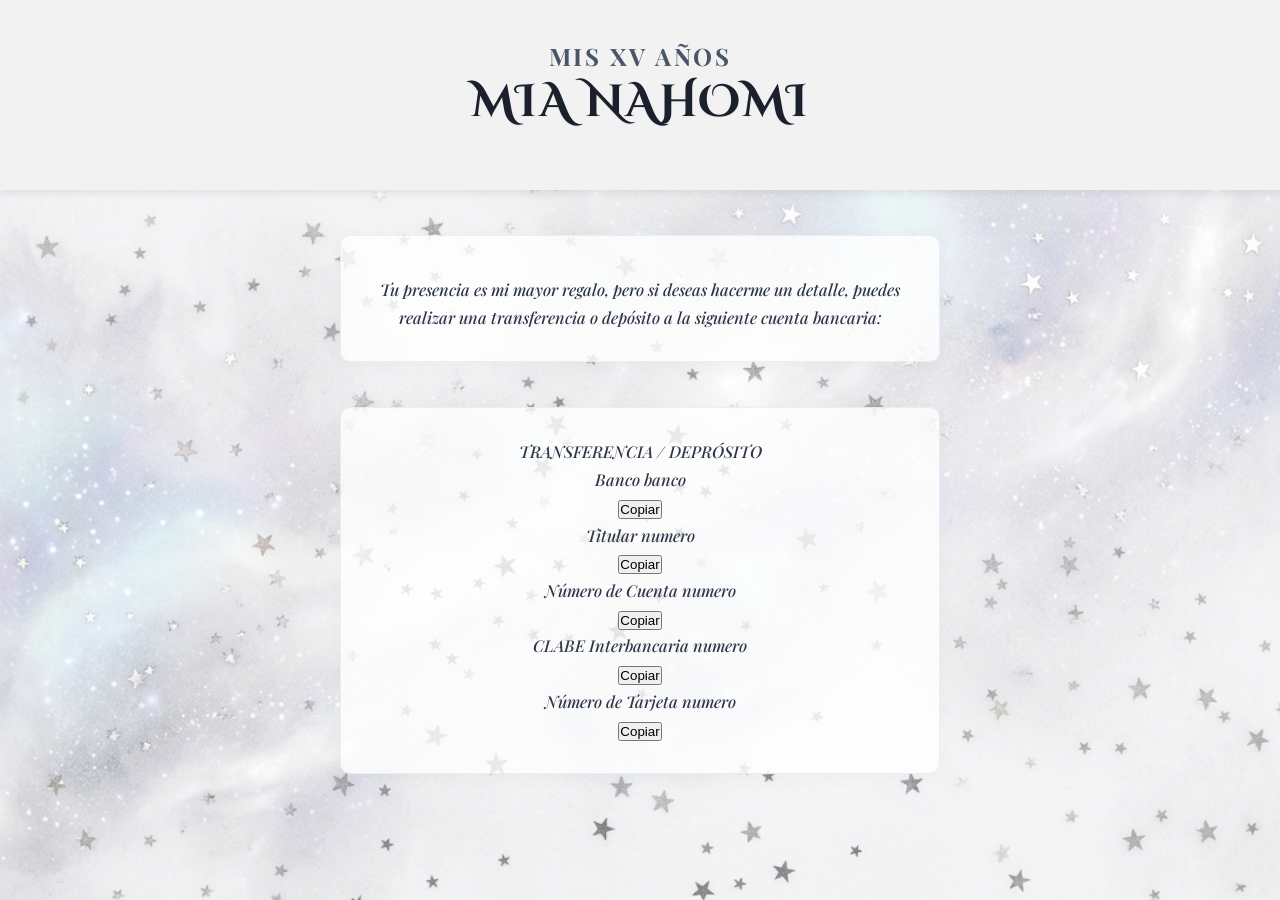
==== commit 4ac019be: "casiter2" ====
--- a/datosbancarios.html
+++ b/datosbancarios.html
@@ -23,21 +23,15 @@
 </head>
 <body>
 
-  <!-- =======================================================
-       1. ENCABEZADO FIJO (MISMO QUE LA PÁGINA PRINCIPAL)
-       ======================================================= -->
+  <!--1. ENCABEZADO  (-->
   <header class="encabezado-fijo">
     <div class="bloque-titulos-encabezado">
       <span class="titulo-pequeno">MIS XV AÑOS</span>
       <h1 class="subtitulo-grande">MIA NAHOMI</h1>
     </div>
-    
-    <button class="btn-encabezado">Confirmar asistencia</button>
+  
   </header>
 
-  <!-- =======================================================
-       CONTENIDO PRINCIPAL
-       ======================================================= -->
   <main class="contenedor-principal">
 
     <!-- 1. ESPACIO DE TEXTO SUPERIOR -->
@@ -47,8 +41,8 @@
         Tu presencia es mi mayor regalo, pero si deseas hacerme un detalle, puedes realizar una transferencia o depósito a la siguiente cuenta bancaria:
       </p>
     </section>
-
-    <!-- 2. TARJETA BANCARIA DIGITAL (5 FILAS / COLUMNAS CON BOTÓN DE COPIAR) -->
+  <section class="caja-contenido">
+    <!-- 2. TARJETA BANCARIA DIGITAL ( CON BOTÓN DE COPIAR) -->
     <section class="tarjeta-bancaria texto-seccion-bloque">
       
       <!-- Detalle visual superior de la tarjeta -->
@@ -64,7 +58,7 @@
         <div class="fila-dato">
           <div class="info-dato">
             <span class="etiqueta-dato">Banco</span>
-            <span class="valor-dato" id="dato-banco">banco1</span>
+            <span class="valor-dato" id="dato-banco">banco</span>
           </div>
           <button class="btn-copiar" onclick="copiarTexto('dato-banco', this)">Copiar</button>
         </div>
@@ -73,7 +67,7 @@
         <div class="fila-dato">
           <div class="info-dato">
             <span class="etiqueta-dato">Titular</span>
-            <span class="valor-dato" id="dato-titular"></span>
+            <span class="valor-dato" id="dato-titular">numero</span>
           </div>
           <button class="btn-copiar" onclick="copiarTexto('dato-titular', this)">Copiar</button>
         </div>
@@ -82,7 +76,7 @@
         <div class="fila-dato">
           <div class="info-dato">
             <span class="etiqueta-dato">Número de Cuenta</span>
-            <span class="valor-dato" id="dato-cuenta"></span>
+            <span class="valor-dato" id="dato-cuenta">numero</span>
           </div>
           <button class="btn-copiar" onclick="copiarTexto('dato-cuenta', this)">Copiar</button>
         </div>
@@ -91,7 +85,7 @@
         <div class="fila-dato">
           <div class="info-dato">
             <span class="etiqueta-dato">CLABE Interbancaria</span>
-            <span class="valor-dato" id="dato-clabe"></span>
+            <span class="valor-dato" id="dato-clabe">numero</span>
           </div>
           <button class="btn-copiar" onclick="copiarTexto('dato-clabe', this)">Copiar</button>
         </div>
@@ -100,19 +94,18 @@
         <div class="fila-dato">
           <div class="info-dato">
             <span class="etiqueta-dato">Número de Tarjeta</span>
+            <span class="valor-dato" id="dato-tarjeta">numero</span>
           </div>
           <button class="btn-copiar" onclick="copiarTexto('dato-tarjeta', this)">Copiar</button>
         </div>
 
       </div>
-
+</section>
     </section>
 
   </main>
 
-  <!-- =======================================================
-       SCRIPTS: ANIMACIÓN DE ENTRADA Y FUNCIÓN DE COPIAR
-       ======================================================= -->
+  <!--SCRIPTS: ANIMACIÓN DE ENTRADA Y FUNCIÓN DE COPIAR -->
   <script>
     // Función para copiar el texto al portapapeles
     function copiarTexto(idElemento, boton) {
--- a/styles.css
+++ b/styles.css
@@ -1,5 +1,6 @@
-/* 1. IMPORTACIÓN DE FUENTES 
-   ======================================================= */
+/* 1. FUENTES  */
+@import url('https://fonts.googleapis.com/css2?family=Alex+Brush&family=Allura&family=Cinzel+Decorative:wght@400;700&family=Great+Vibes&family=Parisienne&family=Pinyon+Script&family=Playfair+Display:ital,wght@0,400..900;1,400..900&family=Sacramento&display=swap');
+
 @font-face {
   font-family: 'Brittany Signature';
   src: url('fuentes/brittany-signature.ttf') format('truetype');
@@ -14,8 +15,16 @@
   padding: 0;
 }
 
+/* Bloqueo estricto de scroll para el body y html mientras la portada esté activa */
+html.scroll-bloqueado,
+body.scroll-bloqueado {
+  overflow: hidden !important;
+  height: 100% !important;
+  touch-action: none; /* Bloquea gestos táctiles de scroll en móviles */
+}
+
 body {
-  font-family: system-ui, -apple-system, BlinkMacSystemFont, 'Segoe UI', Roboto, Oxygen, Ubuntu, Cantarell, sans-serif;
+  font-family: 'Playfair Display', system-ui, -apple-system, sans-serif;
   background-image: url('canva/asset/Gemini_Generated_Image_dtb287dtb287dtb2.jpg');
   background-size: cover;
   background-position: center;
@@ -30,9 +39,7 @@
   text-align: center;
 }
 
-/* =======================================================
-   2. DECORACIÓN / GIFS DE FONDO
-   ======================================================= */
+/*  2. DECORACIÓN / GIFS DE FONDO */
 .gif-fondo {
   position: fixed;
   z-index: -1;
@@ -56,23 +63,20 @@
   height: auto;
 }
 
-/* =======================================================
-   3. ENCABEZADO FIJO (ESCRITORIO)
-   ======================================================= */
+/*  3. ENCABEZADO */
 .encabezado-fijo {
-  position: fixed;
-  top: 0;
-  left: 0;
-  width: 100%;
-  min-height: 95px; /* Ligeramente más alto para dar espacio al botón abajo */
+  position: relative;
+  width: 100%;
+  min-height: 190px; /* <--- Header más amplio y elegante en escritorio */
   background-color: #f2f2f2;
   box-shadow: 0 2px 10px rgba(0, 0, 0, 0.1);
   z-index: 1000;
-  padding: 10px 20px;
-  display: flex;
-  flex-direction: column; /* Apila los elementos en vertical */
-  align-items: center;
-  justify-content: center;
+  padding: 30px 20px 50px 20px; /* Espacio interno generoso */
+  display: flex;
+  flex-direction: column;
+  align-items: center;
+  justify-content: center;
+  overflow: visible !important; /* Mantiene visible el botón que cuelga */
 }
 
 .bloque-titulos-encabezado {
@@ -81,81 +85,103 @@
   flex-direction: column;
   align-items: center;
   justify-content: center;
-  margin-bottom: 6px; /* Espacio pequeño entre el texto y el botón */
+  margin-bottom: 6px;
 }
 
 .titulo-pequeno {
-  font-size: 0.7rem;
-  font-weight: 600;
+  font-size: 1.5rem; 
+  font-weight: 700;
   text-transform: uppercase;
-  letter-spacing: 2px;
-  color: #718096;
-  margin-bottom: 1px;
+  letter-spacing: 2.5px;
+  color: #4a5568;
+  margin-bottom: 4px;
   text-align: center;
 }
 
 .subtitulo-grande {
   font-family: 'Cinzel Decorative', serif;
-  font-size: 2.4rem; /* Ligeramente más proporcionado para escritorio */
-  font-weight: normal;
-  color: #1c2639;
+  font-size: 2.8rem;
+  font-weight: 700;
+  color: #1a202c;
   line-height: 1.1;
-  letter-spacing: 1px;
-}
-
-/* Botón compacto para el encabezado (debajo del título) */
+  letter-spacing: 1.5px;
+  text-shadow: 0 1px 2px rgba(0,0,0,0.05);
+}
+
+/* TÍTULO PEQUEÑO DUPLICADO EN TAMAÑO SEGÚN SOLICITUD */
+.titulo-pequeno {
+  font-size: 1.5rem; /* Duplicado (antes 0.75rem) */
+  font-weight: 700;
+  text-transform: uppercase;
+  letter-spacing: 2.5px;
+  color: #4a5568;
+  margin-bottom: 2px;
+  text-align: center;
+}
+
+/* TÍTULO PRINCIPAL MÁS GRANDE Y EN NEGRITA */
+.subtitulo-grande {
+  font-family: 'Cinzel Decorative', serif;
+  font-size: 2.8rem;
+  font-weight: 700;
+  color: #1a202c;
+  line-height: 1.1;
+  letter-spacing: 1.5px;
+  text-shadow: 0 1px 2px rgba(0,0,0,0.05);
+}
+
 .encabezado-fijo .btn-encabezado {
   background: linear-gradient(135deg, #f7f9fa 0%, #e2e8f0 50%, #cbd5e0 100%);
   color: #1a202c;
   border: 1px solid #a0aec0;
-  padding: 5px 16px; /* Más pequeño y compacto */
+  padding: 6px 18px;
   font-family: 'Playfair Display', serif;
-  font-size: 0.72rem;
+  font-size: 0.75rem;
+  font-weight: bold;
   letter-spacing: 1.5px;
   text-transform: uppercase;
   cursor: pointer;
   border-radius: 4px;
   box-shadow: 0 2px 6px rgba(0, 0, 0, 0.03);
-  transition: all 0.35s cubic-bezier(0.16, 1, 0.3, 1);
-  margin-top: 2px;
-}
-/* =======================================================
-   4. BOTONES Y ESTILOS PLATEADOS
-   ======================================================= */
-/* Botón principal (Confirmar Asistencia - tamaño adaptado y elegante) */
+  transition: all 0.35s ease;
+  margin-top: 4px;
+}
+
+/* 4. BOTONES Y ESTILOS PLATEADOS */
 .btn-encabezado {
   background: linear-gradient(135deg, #f7f9fa 0%, #e2e8f0 50%, #cbd5e0 100%);
   color: #1a202c;
   border: 1px solid #a0aec0;
-  padding: 10px 24px; /* Ajustado para escritorio para que no luzca gigante */
+  padding: 10px 24px;
   font-family: 'Playfair Display', serif;
   font-size: 0.8rem;
+  font-weight: bold;
   letter-spacing: 2px;
   text-transform: uppercase;
   cursor: pointer;
   border-radius: 6px;
   box-shadow: 0 3px 10px rgba(0, 0, 0, 0.03);
-  transition: all 0.35s cubic-bezier(0.16, 1, 0.3, 1);
+  transition: all 0.35s ease;
   position: relative;
   overflow: hidden;
-}
-
-/* Botón de sección (Recomendar canción) compacto y suave */
+  text-decoration: none;
+}
+
 .btn-seccion {
   background: linear-gradient(135deg, #fbfcfd 0%, #edf2f7 60%, #e2e8f0 100%);
   color: #2d3748;
   border: 1px solid #cbd5e0;
-  padding: 6px 16px; 
+  padding: 8px 18px; 
   font-family: 'Playfair Display', serif;
-  font-size: 0.72rem; 
+  font-size: 0.78rem; 
+  font-weight: bold;
   letter-spacing: 1.2px;
   text-transform: uppercase;
   cursor: pointer;
   border-radius: 5px;
   box-shadow: 0 2px 6px rgba(0, 0, 0, 0.02);
-  transition: all 0.35s cubic-bezier(0.16, 1, 0.3, 1);
-  position: relative;
-  overflow: hidden;
+  transition: all 0.35s ease;
+  text-decoration: none;
 }
 
 .btn-encabezado:hover, 
@@ -167,17 +193,9 @@
   box-shadow: 0 4px 15px rgba(0, 0, 0, 0.05);
 }
 
-.btn-encabezado:active, 
-.btn-seccion:active {
-  transform: translateY(1px);
-  box-shadow: 0 1px 4px rgba(0, 0, 0, 0.03);
-}
-
-/* =======================================================
-   5. CONTENEDOR PRINCIPAL Y CAJAS DE CONTENIDO
-   ======================================================= */
+/*  5. CONTENEDOR PRINCIPAL Y CAJAS DE CONTENIDO */
 .contenedor-principal {
-  margin-top: 95px;
+  margin-top: 0;
   max-width: 800px;
   margin-left: auto;
   margin-right: auto;
@@ -191,61 +209,43 @@
   justify-content: center;
   text-align: center;
   margin: 45px auto;
+  padding: 30px 20px;
+  max-width: 600px;
+  background-color: rgba(255, 255, 255, 0.8);
+  border: 1px solid rgba(226, 232, 240, 0.7);
+  border-radius: 10px;
+  box-shadow: 0 4px 20px rgba(0,0,0,0.03);
+}
+
+.caja-contenido h2, 
+.caja-contenido h3 {
+  font-family: 'Playfair Display', serif;
+  font-size: 1.2rem;
+  font-weight: 700;
+  font-style: italic;
+  line-height: 1.6;
+  color: #2c3e50;
+  margin-bottom: 10px;
+}
+
+.caja-texto-boton {
+  text-align: center;
   padding: 25px 20px;
-  max-width: 600px;
-  background-color: rgba(255, 255, 255, 0.735);
-  border: 1px solid rgba(226, 232, 240, 0.6);
-  border-radius: 8px;
-  box-shadow: none;
-}
-
-.caja-contenido h2 {
-  font-family: 'Playfair Display', serif;
-  font-size: 0.76rem;
-  font-style: italic;
-  line-height: 1.8;
-  color: #436195;
-}
-
-.caja-texto-boton {
-  text-align: center;
-  padding: 25px 20px;
   display: flex;
   flex-direction: column;
   align-items: center;
-  gap: 15px; /* Asegura que el botón quede ordenado debajo del texto */
-}
-
-.caja-frase {
-  text-align: center;
-  padding: 30px 25px;
-  background-color: rgba(255, 255, 255, 0.65);
-}
-
-/* =======================================================
-   6. TIPOGRAFÍAS UNIFICADAS (ESCRITORIO Y MÓVIL)
-   ======================================================= */
-.efecto-maquina::after {
-  content: '|';
-  display: inline-block;
-  margin-left: 2px;
-  animation: parpadeoCursor 0.7s infinite;
-  color: #718096;
-}
-
-@keyframes parpadeoCursor {
-  0%, 100% { opacity: 1; }
-  50% { opacity: 0; }
-}
-
-/* Tipografía elegante unificada para textos principales y bloques */
+  gap: 15px;
+}
+
+/* 6. TIPOGRAFÍAS Y TEXTOS */
 .efecto-maquina,
 .texto-seccion-bloque,
 .caja-texto-boton .texto-seccion-bloque {
   font-family: 'Playfair Display', serif;
-  font-size: 1.15rem;
+  font-size: 1.02rem; 
+  font-weight: 500;   
   font-style: italic;
-  line-height: 1.8;
+  line-height: 1.7;
   color: #2d3748;
   text-align: center;
 }
@@ -264,72 +264,50 @@
   transform: translateY(0);
 }
 
-.caja-texto-boton .texto-seccion-bloque {
-  margin-bottom: 5px;
-}
-
 .titulo-cinzel {
   font-family: 'Cinzel Decorative', serif;
   font-weight: 700;
-  font-size: 1.6rem;
-  letter-spacing: 3px;
-  color: #2d3748;
+  font-size: 1.8rem;
+  letter-spacing: 2px;
+  color: #1a202c;
   margin-bottom: 12px;
   text-transform: uppercase;
 }
 
-.texto-descripcion {
-  font-family: 'Playfair Display', serif;
-  font-size: 1.05rem;
-  letter-spacing: 1.5px;
-  color: #4a5568;
-  margin-bottom: 20px;
-}
-
-.texto-principal-playfair {
-  font-family: 'Playfair Display', serif;
-  font-size: 1.15rem;
-  font-style: italic;
-  line-height: 1.8;
-  color: #436195;
-}
-
-.texto-frase {
-  font-family: 'Playfair Display', serif;
-  font-style: italic;
-  font-size: 1.15rem;
-  line-height: 1.7;
-  color: #2d3748;
-  margin: 0;
-  letter-spacing: 0.3px;
-}
-
 .titulo-seccion-elegante {
   font-family: 'Great Vibes', cursive, serif;
-  font-size: 2.5rem;
+  font-size: 2.3rem;
   font-weight: normal;
   color: #1a202c;
   text-align: center;
-  margin-bottom: 20px;
-  margin-top: 10px;
+  margin-bottom: 8px;
+  margin-top: 5px;
   letter-spacing: 1px;
 }
 
-/* =======================================================
-   7. IMÁGENES Y CONTENEDORES VISUALES
-   ======================================================= */
-.contenedor-imagen {
-  width: 100%;
-  margin-bottom: 20px;
-  border-radius: 8px;
-  overflow: hidden;
-}
-
-.contenedor-imagen img {
-  width: 100%;
-  height: auto;
+.texto-dress-code-formal {
+  font-family: 'Playfair Display', serif;
+  font-size: 1.35rem;
+  font-weight: 800;
+  letter-spacing: 4px;
+  color: #2c3e50;
   display: block;
-  object-fit: cover;
+  margin-top: 4px;
+}
+
+/*  7. IMÁGENES Y CONTENEDORES VISUALES */
+.btn-play-minimalista.fijo-en-header {
+  position: fixed;
+  top: 25px;
+  right: 25px;
+  z-index: 10001;
+  box-shadow: 0 4px 15px rgba(0, 0, 0, 0.2);
+  animation: flotarBoton 0.3s ease-out;
+}
+
+@keyframes flotarBoton {
+  from { opacity: 0; transform: scale(0.8); }
+  to { opacity: 1; transform: scale(1); }
 }
 
 .caja-imagen {
@@ -352,23 +330,9 @@
   border-radius: 6px;
 }
 
-.caja-imagen-animada {
-  display: flex;
-  justify-content: center;
-  align-items: center;
-  padding: 25px 15px;
-}
-
-.contenedor-imagen-ritmo {
-  display: flex;
-  justify-content: center;
-  align-items: center;
-  width: 100%;
-}
-
 .img-balanceo-musical {
   width: 100%;
-  max-width: 280px;
+  max-width: 170px; 
   height: auto;
   display: block;
   border-radius: 8px;
@@ -385,42 +349,7 @@
   100% { transform: rotate(0deg); }
 }
 
-/* =======================================================
-   8. REPRODUCTOR DE AUDIO Y MINIMALISTA
-   ======================================================= */
-.seccion-audio {
-  display: flex;
-  flex-direction: column;
-  gap: 15px;
-}
-
-.audio-bloque {
-  display: flex;
-  flex-direction: column;
-  gap: 6px;
-}
-
-.reproductor-audio {
-  width: 100%;
-}
-
-.contenedor-video-responsive {
-  position: relative;
-  padding-bottom: 56.25%;
-  height: 0;
-  overflow: hidden;
-  border-radius: 8px;
-}
-
-.contenedor-video-responsive iframe {
-  position: absolute;
-  top: 0;
-  left: 0;
-  width: 100%;
-  height: 100%;
-  border: 0;
-}
-
+/* 8. REPRODUCTOR DE AUDIO */
 .reproductor-minimalista {
   display: flex;
   flex-direction: column;
@@ -445,17 +374,9 @@
 .barra-progreso {
   width: 0%;
   height: 100%;
-  background-color: #007bff;
+  background-color: #4a5568;
   border-radius: 2px;
   transition: width 0.1s linear;
-}
-
-.contenedor-boton-audio {
-  width: 48px;
-  height: 48px;
-  display: flex;
-  align-items: center;
-  justify-content: center;
 }
 
 .btn-play-minimalista {
@@ -488,32 +409,15 @@
   display: none !important;
 }
 
-.btn-play-minimalista.fijo-en-header {
-  position: fixed;
-  top: calc(27vh - 24px);
-  right: 25px;
-  z-index: 1001;
-  box-shadow: 0 4px 12px rgba(0, 0, 0, 0.15);
-  animation: flotarBoton 0.3s ease-out;
-}
-
-@keyframes flotarBoton {
-  from { opacity: 0; }
-  to { opacity: 1; }
-}
-
-/* =======================================================
-   9. CUENTA REGRESIVA
-   ======================================================= */
+/* 9. CUENTA REGRESIVA */
 .cuenta-regresiva {
   display: flex;
   justify-content: space-between;
   align-items: center;
   padding: 15px 25px;
-  flex-wrap: nowrap !important;
   gap: 10px;
   border-radius: 60px;
-  background-color: rgba(255, 255, 255, 0.735);
+  background-color: rgba(255, 255, 255, 0.8);
   border: 1px solid rgba(226, 232, 240, 0.8);
   max-width: 480px;
   width: 100%;
@@ -525,28 +429,25 @@
   flex-direction: column;
   align-items: center;
   flex: 1;
-  min-width: 0;
 }
 
 .numero-tiempo {
-  font-size: 1.5rem;
-  font-weight: bold;
-  color: #436195;
+  font-size: 1.6rem;
+  font-weight: 800;
+  color: #2c3e50;
   line-height: 1;
 }
 
 .etiqueta-tiempo {
-  font-size: 0.68rem;
-  color: #718096;
+  font-size: 0.72rem;
+  color: #4a5568;
   text-transform: uppercase;
-  margin-top: 3px;
-  font-weight: 600;
+  margin-top: 4px;
+  font-weight: 700;
   letter-spacing: 0.5px;
 }
 
-/* =======================================================
-   10. GALERÍA DE BOTONES Y ACCESOS
-   ======================================================= */
+/*  10. GALERÍA DE BOTONES Y MESA DE REGALOS */
 .galeria-botones-adaptable {
   display: flex;
   flex-direction: row;
@@ -554,10 +455,6 @@
   align-items: flex-start;
   gap: 20px;
   margin-bottom: 25px;
-  background-color: transparent !important;
-  border: none !important;
-  padding: 0 !important;
-  box-shadow: none !important;
 }
 
 .tarjeta-boton {
@@ -571,6 +468,11 @@
   padding: 0;
   flex: 1;
   max-width: 220px;
+  animation: pulsoConPausa 4s ease-in-out infinite;
+}
+
+.tarjeta-boton:hover {
+  animation-play-state: paused;
 }
 
 .img-boton {
@@ -584,243 +486,49 @@
 
 .texto-boton {
   margin-top: 8px;
+  font-size: 1.05rem;
+  font-weight: 700;
+  color: #1a202c;
+  text-align: center;
+}
+
+.tarjeta-boton h6 {
   font-size: 0.95rem;
-  font-weight: 600;
-  color: #1a202c;
-  text-align: center;
-  line-height: 1.2;
-}
-
-.tarjeta-boton:hover .img-boton {
-  transform: scale(1.04);
-  opacity: 0.9;
-}
-
-.contenedor-boton-inferior {
-  display: flex;
-  justify-content: center;
-  align-items: center;
-  width: 100%;
-  margin: 0 auto;
-}
-
-.contenedor-boton-inferior .tarjeta-boton {
-  flex: none;
-  width: 100%;
-  max-width: 200px;
-  margin: 0 auto;
-}
-
-/* =======================================================
-   11. TABLAS Y OTROS ELEMENTOS
-   ======================================================= */
-.contenedor-tabla {
-  width: 100%;
-  overflow-x: auto;
-}
-
-.tabla-personalizada {
-  width: 100%;
-  border-collapse: collapse;
-  margin-top: 10px;
-}
-
-.tabla-personalizada th, 
-.tabla-personalizada td {
-  border: 1px solid rgba(203, 213, 225, 0.7);
-  padding: 10px;
-  text-align: center;
-  font-size: 0.95rem;
-}
-
-.tabla-personalizada th {
-  background-color: rgba(241, 245, 249, 0.8);
-  font-weight: bold;
-}
-
-.contenedor-titulo-seccion {
-  text-align: center;
-  margin-top: 25px;
-  margin-bottom: 20px;
-}
-
-.contenedor-titulo-seccion .titulo-pequeno {
-  display: block;
-  font-size: 0.75rem;
-  font-weight: 600;
-  text-transform: uppercase;
-  letter-spacing: 2px;
-  color: #718096;
-  margin-bottom: 4px;
-  text-align: center;
-}
-
-/* =======================================================
-   12. MEDIA QUERIES (ADAPTABILIDAD A MÓVILES)
-   ======================================================= */
-@media (max-width: 600px) {
-  .encabezado-fijo {
-    display: flex;
-    flex-direction: column;
-    justify-content: center;
-    align-items: center;
-    gap: 10px;
-    height: 27vh; 
-    padding: 15px 10px;
-  }
-
-  .bloque-titulos-encabezado {
-    grid-column: auto;
-  }
-
-  .titulo-pequeno {
-    font-size: 0.65rem;
-    letter-spacing: 1.5px;
-  }
-
-  .subtitulo-grande {
-    font-size: 2.2rem;
-  }
-
-  .btn-encabezado {
-    padding: 8px 18px;
-    font-size: 0.75rem;
-    width: auto;
-  }
-
-  .btn-seccion {
-    padding: 5px 12px;
-    font-size: 0.65rem;
-  }
-
-  .contenedor-principal {
-    margin-top: calc(27vh + 15px);
-    padding: 0 10px;
-  }
-
-  .caja-contenido {
-    padding: 15px;
-    text-align: center;
-    color: #355563;
-  }
-
-  .cuenta-regresiva {
-    padding: 10px 8px;
-    border-radius: 35px;
-    max-width: 100%;
-    gap: 4px;
-  }
-
-  .unidad-tiempo {
-    min-width: 0;
-  }
-
-  .numero-tiempo {
-    font-size: 1.15rem;
-  }
-
-  .etiqueta-tiempo {
-    font-size: 0.55rem;
-  }
-
-  .efecto-maquina,
-  .texto-seccion-bloque,
-  .caja-texto-boton .texto-seccion-bloque {
-    font-size: 1.05rem;
-    margin-bottom: 12px;
-  }
-
-  .contenedor-boton-inferior .tarjeta-boton {
-    max-width: 170px;
-  }
-
-  .titulo-cinzel {
-    font-size: 1.3rem;
-    letter-spacing: 2px;
-  }
-  
-  .texto-principal-playfair {
-    font-size: 1rem;
-  }
-
-  .texto-frase {
-    font-size: 1.05rem;
-  }
-
-  .img-balanceo-musical {
-    max-width: 200px;
-  }
-
-  .titulo-seccion-elegante {
-    font-size: 2rem;
-    margin-bottom: 15px;
-  }
-
-  .galeria-botones-adaptable {
-    flex-direction: column;
-    align-items: center;
-    justify-content: space-around;
-    height: calc(73vh - 20px);
-    gap: 8px;
-  }
-
-  .tarjeta-boton {
-    max-width: 100%;
-    max-height: 22vh;
-  }
-
-  .img-boton {
-    max-height: 11vh;
-    max-width: 55vw;
-  }
-
-  .texto-boton {
-    font-family: 'Sacramento', cursive;
-    font-size: 0.8rem;
-    margin-top: 4px;
-  }
-
-  .caja-imagen {
-    flex: none;
-    width: 100%;
-    max-width: 100%;
-    margin-bottom: 10px;
-  }
-
-  .caja-imagen img {
-    max-height: 180px;
-    width: auto;
-    max-width: 100%;
-    margin: 0 auto;
-  }
-
-  .gif-esquina-superior-derecha {
-    width: 380px;
-    right: -170px;
-    transform: translateY(-15%);
-  }
-
-  .gif-esquina-inferior-izquierda {
-    width: 360px;
-    bottom: -70px;
-    left: -160px;
-  }
-
-  .btn-play-minimalista.fijo-en-header {
-    top: calc(27vh - 21px);
-    right: 15px;
-    width: 42px;
-    height: 42px;
-  }
-}
-/* =======================================================
-   ESTADOS DE BOTÓN DE CONFIRMACIÓN EN EL HEADER
-   ======================================================= */
+  font-weight: 700;
+  color: #4a5568;
+  margin-top: 2px;
+}
+
+.contenedor-dos-botones {
+  display: flex;
+  flex-direction: row;
+  justify-content: center;
+  align-items: center;
+  gap: 20px;
+  width: 100%;
+  max-width: 450px;
+  margin: 20px auto 0 auto;
+}
+
+.caja-contenido .caja-texto p {
+  font-family: 'Playfair Display', serif;
+  font-size: 1.05rem;
+  font-style: italic;
+  line-height: 1.6;
+  color: #2d3748;
+}
+
+.contenedor-dos-botones .tarjeta-boton {
+  flex: 1;
+  max-width: 150px;
+}
+
+/*  11. INTERACTIVIDAD PORTADA Y HEADER */
 .btn-encabezado.oculto-inicio {
   opacity: 0;
   visibility: hidden;
   transform: translateY(-10px);
-  transition: opacity 0.6s ease, transform 0.6s ease, visibility 0.6s;
+  transition: opacity 0.6s ease, transform 0.6s ease;
 }
 
 .btn-encabezado.revelado {
@@ -829,28 +537,24 @@
   transform: translateY(0);
 }
 
-/* =======================================================
-   BOTÓN REDONDO EN LA ORILLA (ENTRE HEADER Y BODY)
-   ======================================================= */
 .contenedor-btn-redondo-orilla {
-  position: fixed;
-  top: calc(95px - 35px); /* Anclado en la orilla del header en escritorio */
+  position: absolute;
+  bottom: 495px; /* <--- Baja junto con el nuevo tamaño del header */
   left: 50%;
   transform: translateX(-50%);
   z-index: 10000;
   transition: opacity 0.4s ease, transform 0.4s ease;
 }
-
 .btn-redondo-abrir {
-  width: 70px;
-  height: 70px;
+  width: 75px;
+  height: 75px;
   border-radius: 50%;
   background: linear-gradient(135deg, #ffffff 0%, #edf2f7 50%, #cbd5e0 100%);
   border: 2px solid #a0aec0;
   color: #1a202c;
   font-family: 'Playfair Display', serif;
-  font-size: 0.65rem;
-  font-weight: bold;
+  font-size: 0.72rem;
+  font-weight: 800;
   text-transform: uppercase;
   letter-spacing: 1px;
   cursor: pointer;
@@ -859,75 +563,269 @@
   align-items: center;
   justify-content: center;
   text-align: center;
-  line-height: 1.2;
   transition: all 0.3s ease;
 }
 
 .btn-redondo-abrir:hover {
   transform: scale(1.08);
   background: linear-gradient(135deg, #ffffff 0%, #f4f6f8 50%, #e2e8f0 100%);
-  box-shadow: 0 6px 20px rgba(0, 0, 0, 0.25);
-}
-
-/* Desaparición del botón redondo */
+}
+
 .contenedor-btn-redondo-orilla.desaparecer {
   opacity: 0;
   transform: translate(-50%, -15px);
   pointer-events: none;
 }
 
-/* =======================================================
-   PORTADA DE ENTITY / CARTA CON FOTO
-   ======================================================= */
+/* ESTILOS PARA EL BOTÓN DE CONFIRMAR ASISTENCIA FINAL */
+.caja-boton-final-centrado {
+  display: flex;
+  justify-content: center;
+  align-items: center;
+  text-align: center;
+  width: 100%;
+  max-width: 600px;
+  margin: 50px auto;
+  background-color: transparent !important;
+  border: none !important;
+  box-shadow: none !important;
+}
+
+.btn-grande-final {
+  font-size: 1rem;       
+  padding: 16px 36px;    
+  letter-spacing: 2.5px; 
+  font-weight: 800;      
+  border-radius: 8px;    
+  box-shadow: 0 4px 15px rgba(0, 0, 0, 0.08); 
+  display: inline-block;
+  text-align: center;
+  text-decoration: none;
+}
+
+/* ANIMACIÓN DE PULSO RÁPIDO CON PAUSA */
+@keyframes pulsoConPausa {
+  0%, 100% {
+    transform: scale(1);
+  }
+  15% {
+    transform: scale(1.05); 
+  }
+  30% {
+    transform: scale(1);     
+  }
+  45% {
+    transform: scale(1.05); 
+  }
+  60%, 100% {
+    transform: scale(1);     
+  }
+}
+
 .pantalla-portada-carta {
-  position: fixed;
-  top: 95px; /* Inicia exactamente debajo del header en escritorio */
+  position: absolute;
+  top: 190px; /* <--- Coincide exactamente con la nueva altura del header */
   left: 0;
   width: 100%;
-  height: calc(100vh - 95px);
-  background-color: #ffffff;
+  height: calc(100vh - 190px); /* <--- Se ajusta para ocupar el resto de la pantalla */
+  background-color: #ffffff !important;
   z-index: 9999;
+  display: flex;
+  justify-content: center;
+  align-items: center;
   overflow: hidden;
-  box-shadow: 0 10px 30px rgba(0, 0, 0, 0.2);
+  box-shadow: 0 10px 30px rgba(0, 0, 0, 0.15);
   transition: transform 1.2s cubic-bezier(0.77, 0, 0.175, 1), opacity 0.8s ease;
 }
 
 .contenedor-foto-portada {
   width: 100%;
   height: 100%;
-}
-
-.foto-portada {
+  display: flex;
+  justify-content: center;
+  align-items: center;
+  padding: 20px;
+}
+
+.contenedor-foto-portada section {
+  display: flex;
+  justify-content: center;
+  align-items: center;
+  width: 100%;
+  max-width: 270px;
+  height: 360px;
+  border-radius: 12px;
+  overflow: hidden;
+  box-shadow: 0 8px 25px rgba(0, 0, 0, 0.12);
+  border: 4px solid #ffffff;
+  outline: 1px solid #e2e8f0;
+  background-color: #f7f9fa;
+}
+
+#fotoportada {
   width: 100%;
   height: 100%;
   object-fit: cover;
   object-position: center;
-}
-
-/* Animación que desliza la portada hacia abajo al abrir */
+  display: block;
+}
+
 .pantalla-portada-carta.deslizar-abajo {
   transform: translateY(100vh);
   opacity: 0;
   pointer-events: none;
 }
 
-/* =======================================================
-   ADAPTACIONES RESPONSIVE PARA MÓVILES
-   ======================================================= */
+/* 12. MEDIA QUERIES (RESPONSIVE) */
 @media (max-width: 600px) {
-  /* En celular el header mide 27vh */
+  .encabezado-fijo {
+    height: 27vh; 
+    padding: 15px 10px;
+  }
+
+  .titulo-pequeno {
+    font-size: 1.3rem; /* Duplicado proporcional para móvil */
+    letter-spacing: 1.5px;
+  }
+
+  .subtitulo-grande {
+    font-size: 2.4rem; 
+    font-weight: 700;
+  }
+
+  .btn-encabezado {
+    padding: 8px 18px;
+    font-size: 0.75rem;
+  }
+
+  .contenedor-principal {
+    margin-top: 0;
+    padding: 0 10px;
+  }
+
+  .caja-contenido {
+    padding: 20px 15px;
+  }
+
+  .caja-contenido h2, 
+  .caja-contenido h3 {
+    font-size: 1.15rem;
+    font-weight: 700;
+  }
+
+  .cuenta-regresiva {
+    padding: 12px 10px;
+    border-radius: 35px;
+  }
+
+  .numero-tiempo {
+    font-size: 1.35rem;
+    font-weight: 800;
+  }
+
+  .etiqueta-tiempo {
+    font-size: 0.6rem;
+  }
+
+  .efecto-maquina,
+  .texto-seccion-bloque,
+  .caja-texto-boton .texto-seccion-bloque {
+    font-size: 0.95rem;
+    line-height: 1.6;
+    font-weight: 500;
+  }
+
+  .titulo-cinzel {
+    font-size: 1.5rem;
+    font-weight: 700;
+  }
+  
+  .titulo-seccion-elegante {
+    font-size: 1.9rem;
+    font-weight: normal;
+  }
+
+  .texto-dress-code-formal {
+    font-size: 1.15rem;
+    letter-spacing: 3px;
+  }
+
+  .galeria-botones-adaptable {
+    flex-direction: column;
+    align-items: center;
+    gap: 15px;
+  }
+
+  .tarjeta-boton {
+    max-width: 100%;
+  }
+
+  .img-boton {
+    max-height: 120px;
+  }
+
+  .texto-boton {
+    font-size: 1rem;
+    font-weight: 700;
+  }
+
+  .contenedor-dos-botones {
+    gap: 12px;
+  }
+  
+  .contenedor-dos-botones .tarjeta-boton {
+    max-width: 44%;
+  }
+
+  .contenedor-dos-botones .img-boton {
+    max-height: 100px;
+  }
+  
+  .contenedor-dos-botones .texto-boton {
+    font-size: 0.9rem;
+  }
+
   .contenedor-btn-redondo-orilla {
-    top: calc(27vh - 30px);
+    top: calc(27vh - 32px); /* Corregido cálculo con signo menos (-) */
   }
 
   .btn-redondo-abrir {
-    width: 60px;
-    height: 60px;
-    font-size: 0.58rem;
+    width: 65px;
+    height: 65px;
+    font-size: 0.65rem;
+    font-weight: 800;
   }
 
   .pantalla-portada-carta {
     top: 27vh;
-    height: calc(100vh - 27vh);
+    height: calc(100vh - 27vh); /* Corregido cálculo con signo menos (-) */
+  }
+
+  .contenedor-foto-portada section {
+    max-width: 220px;
+    height: 290px;
+  }
+
+  .gif-esquina-superior-derecha {
+    width: 380px;
+    right: -170px;
+    transform: translateY(-15%);
+  }
+
+  .gif-esquina-inferior-izquierda {
+    width: 320px;
+    bottom: -60px;
+    left: -160px;
+  }
+
+  .btn-grande-final {
+    font-size: 0.95rem;  
+    padding: 14px 28px;  
+    width: 90%;          
+    max-width: 300px;
+  }
+
+  .caja-contenido .caja-texto p {
+    font-size: 0.95rem;
   }
 }
